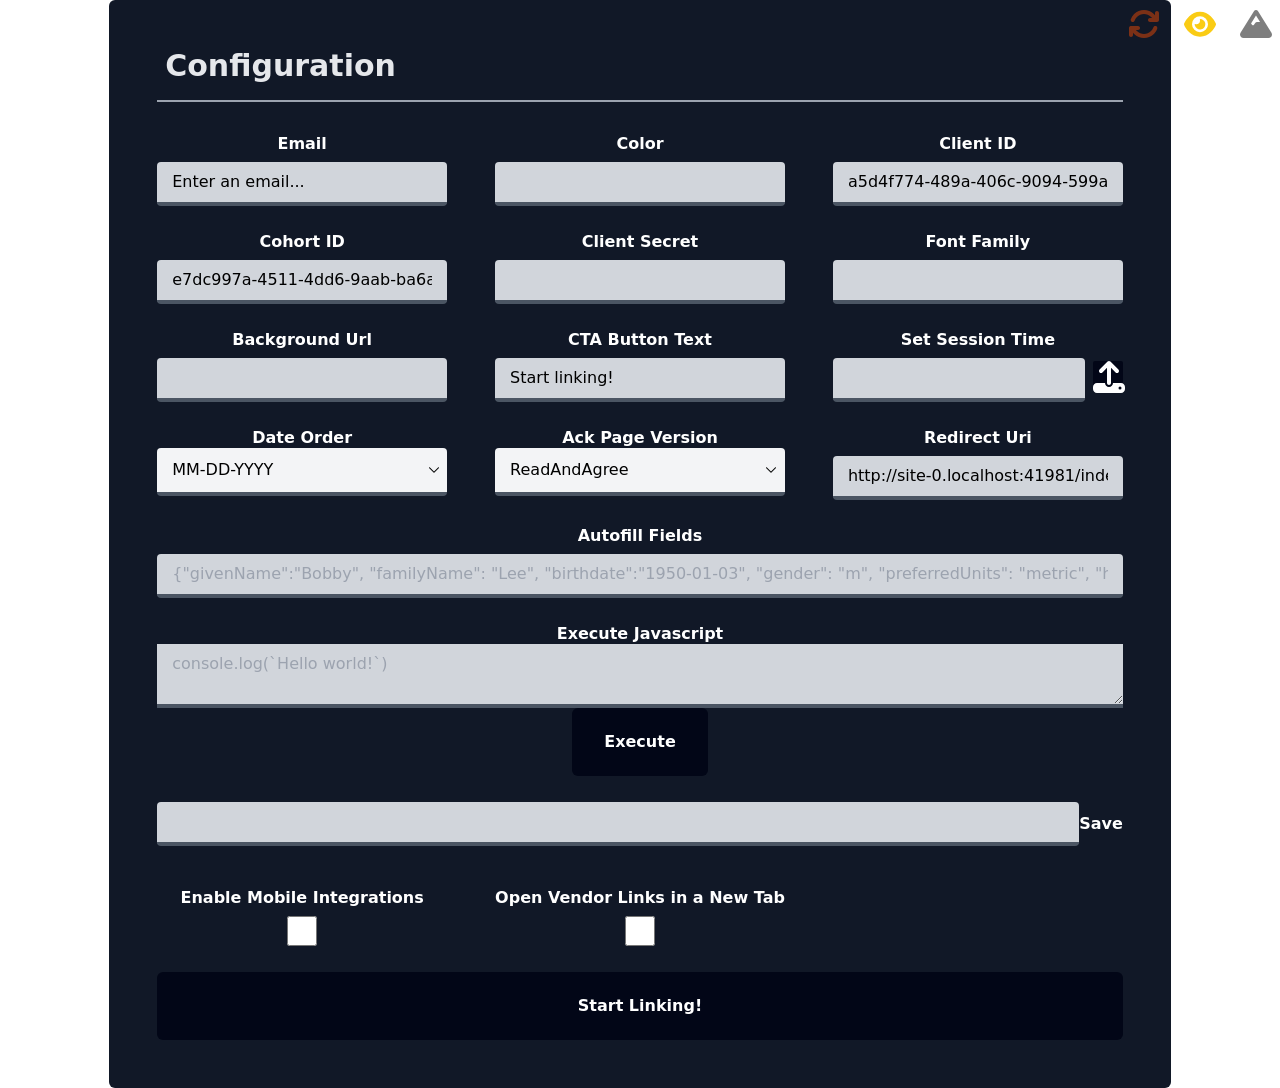
==== index.html @ 0ecd6e54 "Bring in web component UI output from dev" ====
<!doctype html>
<html lang="en">
  <head>
    <meta charset="UTF-8" />
    <link rel="icon" type="image/svg+xml" href="/vite.svg" />
    <meta name="viewport" content="width=device-width, initial-scale=1.0" />
    <title>DashLX Cobranding</title>
    <link rel="stylesheet" href="./assets/webAppEntry.css">
  </head>
  <body>
    <div id="app"></div>
    <!-- Load the testing gui by importing the script it will auto mount to the body-->
    <script type="module" src="./assets/webAppEntry.js"></script>
  </body>
</html>
---- assets/webAppEntry.css ----
*,:before,:after{--tw-border-spacing-x: 0;--tw-border-spacing-y: 0;--tw-translate-x: 0;--tw-translate-y: 0;--tw-rotate: 0;--tw-skew-x: 0;--tw-skew-y: 0;--tw-scale-x: 1;--tw-scale-y: 1;--tw-pan-x: ;--tw-pan-y: ;--tw-pinch-zoom: ;--tw-scroll-snap-strictness: proximity;--tw-gradient-from-position: ;--tw-gradient-via-position: ;--tw-gradient-to-position: ;--tw-ordinal: ;--tw-slashed-zero: ;--tw-numeric-figure: ;--tw-numeric-spacing: ;--tw-numeric-fraction: ;--tw-ring-inset: ;--tw-ring-offset-width: 0px;--tw-ring-offset-color: #fff;--tw-ring-color: rgb(59 130 246 / .5);--tw-ring-offset-shadow: 0 0 #0000;--tw-ring-shadow: 0 0 #0000;--tw-shadow: 0 0 #0000;--tw-shadow-colored: 0 0 #0000;--tw-blur: ;--tw-brightness: ;--tw-contrast: ;--tw-grayscale: ;--tw-hue-rotate: ;--tw-invert: ;--tw-saturate: ;--tw-sepia: ;--tw-drop-shadow: ;--tw-backdrop-blur: ;--tw-backdrop-brightness: ;--tw-backdrop-contrast: ;--tw-backdrop-grayscale: ;--tw-backdrop-hue-rotate: ;--tw-backdrop-invert: ;--tw-backdrop-opacity: ;--tw-backdrop-saturate: ;--tw-backdrop-sepia: ;--tw-contain-size: ;--tw-contain-layout: ;--tw-contain-paint: ;--tw-contain-style: }::backdrop{--tw-border-spacing-x: 0;--tw-border-spacing-y: 0;--tw-translate-x: 0;--tw-translate-y: 0;--tw-rotate: 0;--tw-skew-x: 0;--tw-skew-y: 0;--tw-scale-x: 1;--tw-scale-y: 1;--tw-pan-x: ;--tw-pan-y: ;--tw-pinch-zoom: ;--tw-scroll-snap-strictness: proximity;--tw-gradient-from-position: ;--tw-gradient-via-position: ;--tw-gradient-to-position: ;--tw-ordinal: ;--tw-slashed-zero: ;--tw-numeric-figure: ;--tw-numeric-spacing: ;--tw-numeric-fraction: ;--tw-ring-inset: ;--tw-ring-offset-width: 0px;--tw-ring-offset-color: #fff;--tw-ring-color: rgb(59 130 246 / .5);--tw-ring-offset-shadow: 0 0 #0000;--tw-ring-shadow: 0 0 #0000;--tw-shadow: 0 0 #0000;--tw-shadow-colored: 0 0 #0000;--tw-blur: ;--tw-brightness: ;--tw-contrast: ;--tw-grayscale: ;--tw-hue-rotate: ;--tw-invert: ;--tw-saturate: ;--tw-sepia: ;--tw-drop-shadow: ;--tw-backdrop-blur: ;--tw-backdrop-brightness: ;--tw-backdrop-contrast: ;--tw-backdrop-grayscale: ;--tw-backdrop-hue-rotate: ;--tw-backdrop-invert: ;--tw-backdrop-opacity: ;--tw-backdrop-saturate: ;--tw-backdrop-sepia: ;--tw-contain-size: ;--tw-contain-layout: ;--tw-contain-paint: ;--tw-contain-style: }*,:before,:after{box-sizing:border-box;border-width:0;border-style:solid;border-color:#e5e7eb}:before,:after{--tw-content: ""}html,:host{line-height:1.5;-webkit-text-size-adjust:100%;-moz-tab-size:4;-o-tab-size:4;tab-size:4;font-family:ui-sans-serif,system-ui,sans-serif,"Apple Color Emoji","Segoe UI Emoji",Segoe UI Symbol,"Noto Color Emoji";font-feature-settings:normal;font-variation-settings:normal;-webkit-tap-highlight-color:transparent}body{margin:0;line-height:inherit}hr{height:0;color:inherit;border-top-width:1px}abbr:where([title]){-webkit-text-decoration:underline dotted;text-decoration:underline dotted}h1,h2,h3,h4,h5,h6{font-size:inherit;font-weight:inherit}a{color:inherit;text-decoration:inherit}b,strong{font-weight:bolder}code,kbd,samp,pre{font-family:ui-monospace,SFMono-Regular,Menlo,Monaco,Consolas,Liberation Mono,Courier New,monospace;font-feature-settings:normal;font-variation-settings:normal;font-size:1em}small{font-size:80%}sub,sup{font-size:75%;line-height:0;position:relative;vertical-align:baseline}sub{bottom:-.25em}sup{top:-.5em}table{text-indent:0;border-color:inherit;border-collapse:collapse}button,input,optgroup,select,textarea{font-family:inherit;font-feature-settings:inherit;font-variation-settings:inherit;font-size:100%;font-weight:inherit;line-height:inherit;letter-spacing:inherit;color:inherit;margin:0;padding:0}button,select{text-transform:none}button,input:where([type=button]),input:where([type=reset]),input:where([type=submit]){-webkit-appearance:button;background-color:transparent;background-image:none}:-moz-focusring{outline:auto}:-moz-ui-invalid{box-shadow:none}progress{vertical-align:baseline}::-webkit-inner-spin-button,::-webkit-outer-spin-button{height:auto}[type=search]{-webkit-appearance:textfield;outline-offset:-2px}::-webkit-search-decoration{-webkit-appearance:none}::-webkit-file-upload-button{-webkit-appearance:button;font:inherit}summary{display:list-item}blockquote,dl,dd,h1,h2,h3,h4,h5,h6,hr,figure,p,pre{margin:0}fieldset{margin:0;padding:0}legend{padding:0}ol,ul,menu{list-style:none;margin:0;padding:0}dialog{padding:0}textarea{resize:vertical}input::-moz-placeholder,textarea::-moz-placeholder{opacity:1;color:#9ca3af}input::placeholder,textarea::placeholder{opacity:1;color:#9ca3af}button,[role=button]{cursor:pointer}:disabled{cursor:default}img,svg,video,canvas,audio,iframe,embed,object{display:block;vertical-align:middle}img,video{max-width:100%;height:auto}[hidden]:where(:not([hidden=until-found])){display:none}.bg-pale-gray{background-color:var(--pale-gray)!important}.text-gray{color:var(--gray-text)}.text-light-gray{color:var(--light-gray)}.bg-dash-black{background-color:var(--black-color)}.\!error,.error{font-style:italic;--tw-text-opacity: 1;color:rgb(249 100 52 / var(--tw-text-opacity, 1))}.grow-1{flex-grow:1}h1,.h1,h2,.h2,h3,.h3,h4,.h4,h5,.h5{margin-bottom:.75rem}.h1,h1{font-weight:var(--weight-bold);font-family:var(--condensed-font-family);font-size:clamp(20px,1rem + 2vw,40px)}.h2,h2{font-weight:var(--weight-bold);font-family:var(--condensed-font-family);font-size:clamp(18px,1rem + 2vw,36px)}h3{font-weight:var(--weight-bold);font-family:var(--condensed-font-family);font-size:clamp(16px,1rem + 2vw,32px)}.h4,h4{font-weight:var(--weight-bold);font-family:var(--condensed-font-family);font-size:clamp(14px,1rem + 2vw,28px)}.h5,h5{font-weight:var(--weight-bold);font-family:var(--condensed-font-family);font-size:clamp(14px,1rem + 2vw,20px)}body{color:var(--gray-text);display:flex;height:100vh;background-size:cover;line-height:1.25;font-size:clamp(100%,1rem + 2vw,16px)}.transition-size{transition-property:height,width;transition-timing-function:cubic-bezier(.4,0,.2,1);transition-duration:.15s}.center-vertical{top:50%;--tw-translate-y: -50%;transform:translate(var(--tw-translate-x),var(--tw-translate-y)) rotate(var(--tw-rotate)) skew(var(--tw-skew-x)) skewY(var(--tw-skew-y)) scaleX(var(--tw-scale-x)) scaleY(var(--tw-scale-y))}.no-scrollbar::-webkit-scrollbar{display:none}.no-scrollbar{-ms-overflow-style:none;scrollbar-width:none}.container{width:100%}@media (min-width: 640px){.container{max-width:640px}}@media (min-width: 768px){.container{max-width:768px}}@media (min-width: 1024px){.container{max-width:1024px}}@media (min-width: 1280px){.container{max-width:1280px}}@media (min-width: 1536px){.container{max-width:1536px}}@media (min-width: 1920px){.container{max-width:1920px}}@media (min-width: 2560px){.container{max-width:2560px}}.sr-only{position:absolute;width:1px;height:1px;padding:0;margin:-1px;overflow:hidden;clip:rect(0,0,0,0);white-space:nowrap;border-width:0}.pointer-events-none{pointer-events:none}.visible{visibility:visible}.\!invisible{visibility:hidden!important}.invisible{visibility:hidden}.static{position:static}.fixed{position:fixed}.absolute{position:absolute}.relative{position:relative}.sticky{position:sticky}.inset-y-0{top:0;bottom:0}.-bottom-2{bottom:-.5rem}.-left-2{left:-.5rem}.-left-\[2px\]{left:-2px}.-right-2{right:-.5rem}.-top-1{top:-.25rem}.-top-2{top:-.5rem}.-top-3{top:-.75rem}.-top-4{top:-1rem}.-top-\[2px\]{top:-2px}.bottom-0{bottom:0}.bottom-11{bottom:2.75rem}.left-0{left:0}.left-1{left:.25rem}.left-1\/2{left:50%}.left-10{left:2.5rem}.left-\[-400px\]{left:-400px}.left-\[98\%\]{left:98%}.left-full{left:100%}.right-0{right:0}.right-1{right:.25rem}.right-10{right:2.5rem}.right-2{right:.5rem}.right-full{right:100%}.top-0{top:0}.top-1{top:.25rem}.top-1\/2{top:50%}.top-16{top:4rem}.top-2{top:.5rem}.top-2\/4{top:50%}.top-20{top:5rem}.top-4{top:1rem}.top-8{top:2rem}.top-full{top:100%}.z-10{z-index:10}.z-20{z-index:20}.z-30{z-index:30}.z-40{z-index:40}.z-50{z-index:50}.col-span-2{grid-column:span 2 / span 2}.col-span-3{grid-column:span 3 / span 3}.col-span-full{grid-column:1 / -1}.col-start-2{grid-column-start:2}.col-end-11{grid-column-end:11}.-m-12{margin:-3rem}.m-0{margin:0}.m-4{margin:1rem}.m-5{margin:1.25rem}.m-auto{margin:auto}.-my-4{margin-top:-1rem;margin-bottom:-1rem}.mx-2{margin-left:.5rem;margin-right:.5rem}.mx-3{margin-left:.75rem;margin-right:.75rem}.mx-4{margin-left:1rem;margin-right:1rem}.mx-auto{margin-left:auto;margin-right:auto}.my-1{margin-top:.25rem;margin-bottom:.25rem}.my-12{margin-top:3rem;margin-bottom:3rem}.my-2{margin-top:.5rem;margin-bottom:.5rem}.my-20{margin-top:5rem;margin-bottom:5rem}.my-4{margin-top:1rem;margin-bottom:1rem}.my-6{margin-top:1.5rem;margin-bottom:1.5rem}.my-7{margin-top:1.75rem;margin-bottom:1.75rem}.my-8{margin-top:2rem;margin-bottom:2rem}.my-auto{margin-top:auto;margin-bottom:auto}.\!mt-8{margin-top:2rem!important}.-mt-2{margin-top:-.5rem}.mb-0{margin-bottom:0}.mb-1{margin-bottom:.25rem}.mb-10{margin-bottom:2.5rem}.mb-12{margin-bottom:3rem}.mb-14{margin-bottom:3.5rem}.mb-2{margin-bottom:.5rem}.mb-2\.5{margin-bottom:.625rem}.mb-20{margin-bottom:5rem}.mb-3{margin-bottom:.75rem}.mb-4{margin-bottom:1rem}.mb-44{margin-bottom:11rem}.mb-5{margin-bottom:1.25rem}.mb-6{margin-bottom:1.5rem}.mb-7{margin-bottom:1.75rem}.mb-8{margin-bottom:2rem}.ml-0{margin-left:0}.ml-1{margin-left:.25rem}.ml-2{margin-left:.5rem}.ml-20{margin-left:5rem}.ml-3{margin-left:.75rem}.ml-4{margin-left:1rem}.ml-5{margin-left:1.25rem}.ml-8{margin-left:2rem}.ml-auto{margin-left:auto}.mr-2{margin-right:.5rem}.mr-3{margin-right:.75rem}.mr-4{margin-right:1rem}.mr-5{margin-right:1.25rem}.mr-auto{margin-right:auto}.mt-0{margin-top:0}.mt-1{margin-top:.25rem}.mt-10{margin-top:2.5rem}.mt-2{margin-top:.5rem}.mt-20{margin-top:5rem}.mt-24{margin-top:6rem}.mt-3{margin-top:.75rem}.mt-4{margin-top:1rem}.mt-5{margin-top:1.25rem}.mt-6{margin-top:1.5rem}.mt-7{margin-top:1.75rem}.mt-8{margin-top:2rem}.mt-auto{margin-top:auto}.box-content{box-sizing:content-box}.block{display:block}.inline-block{display:inline-block}.inline{display:inline}.flex{display:flex}.inline-flex{display:inline-flex}.table{display:table}.\!grid{display:grid!important}.grid{display:grid}.contents{display:contents}.list-item{display:list-item}.\!hidden{display:none!important}.hidden{display:none}.aspect-square{aspect-ratio:1 / 1}.h-1{height:.25rem}.h-10{height:2.5rem}.h-12{height:3rem}.h-14{height:3.5rem}.h-16{height:4rem}.h-2{height:.5rem}.h-20{height:5rem}.h-24{height:6rem}.h-3{height:.75rem}.h-4{height:1rem}.h-40{height:10rem}.h-48{height:12rem}.h-5{height:1.25rem}.h-6{height:1.5rem}.h-72{height:18rem}.h-8{height:2rem}.h-\[100px\]{height:100px}.h-\[1200px\]{height:1200px}.h-\[1px\]{height:1px}.h-\[200px\]{height:200px}.h-\[400px\]{height:400px}.h-\[40px\]{height:40px}.h-\[50px\]{height:50px}.h-\[60px\]{height:60px}.h-\[70vh\]{height:70vh}.h-\[800px\]{height:800px}.h-fit{height:-moz-fit-content;height:fit-content}.h-full{height:100%}.h-screen{height:100vh}.max-h-48{max-height:12rem}.max-h-60{max-height:15rem}.max-h-\[100px\]{max-height:100px}.max-h-\[300px\]{max-height:300px}.max-h-\[95\%\]{max-height:95%}.max-h-full{max-height:100%}.max-h-screen{max-height:100vh}.min-h-screen{min-height:100vh}.w-1{width:.25rem}.w-1\/12{width:8.333333%}.w-1\/2{width:50%}.w-10{width:2.5rem}.w-11{width:2.75rem}.w-11\/12{width:91.666667%}.w-12{width:3rem}.w-14{width:3.5rem}.w-2{width:.5rem}.w-2\/4{width:50%}.w-2\/5{width:40%}.w-2\/6{width:33.333333%}.w-20{width:5rem}.w-24{width:6rem}.w-3\/4{width:75%}.w-3\/5{width:60%}.w-4{width:1rem}.w-4\/12{width:33.333333%}.w-4\/6{width:66.666667%}.w-40{width:10rem}.w-5{width:1.25rem}.w-5\/6{width:83.333333%}.w-52{width:13rem}.w-6{width:1.5rem}.w-72{width:18rem}.w-8{width:2rem}.w-80{width:20rem}.w-96{width:24rem}.w-\[200px\]{width:200px}.w-\[25px\]{width:25px}.w-\[30px\]{width:30px}.w-\[400px\]{width:400px}.w-\[500px\]{width:500px}.w-\[95\%\]{width:95%}.w-\[98\%\]{width:98%}.w-auto{width:auto}.w-fit{width:-moz-fit-content;width:fit-content}.w-full{width:100%}.w-max{width:-moz-max-content;width:max-content}.w-screen{width:100vw}.max-w-2xl{max-width:42rem}.max-w-full{max-width:100%}.flex-shrink-0{flex-shrink:0}.shrink{flex-shrink:1}.shrink-0{flex-shrink:0}.flex-grow,.grow{flex-grow:1}.grow-0{flex-grow:0}.basis-0{flex-basis:0px}.border-collapse{border-collapse:collapse}.-translate-x-1{--tw-translate-x: -.25rem;transform:translate(var(--tw-translate-x),var(--tw-translate-y)) rotate(var(--tw-rotate)) skew(var(--tw-skew-x)) skewY(var(--tw-skew-y)) scaleX(var(--tw-scale-x)) scaleY(var(--tw-scale-y))}.-translate-x-1\/2{--tw-translate-x: -50%;transform:translate(var(--tw-translate-x),var(--tw-translate-y)) rotate(var(--tw-rotate)) skew(var(--tw-skew-x)) skewY(var(--tw-skew-y)) scaleX(var(--tw-scale-x)) scaleY(var(--tw-scale-y))}.-translate-x-4{--tw-translate-x: -1rem;transform:translate(var(--tw-translate-x),var(--tw-translate-y)) rotate(var(--tw-rotate)) skew(var(--tw-skew-x)) skewY(var(--tw-skew-y)) scaleX(var(--tw-scale-x)) scaleY(var(--tw-scale-y))}.-translate-x-\[120\%\]{--tw-translate-x: -120%;transform:translate(var(--tw-translate-x),var(--tw-translate-y)) rotate(var(--tw-rotate)) skew(var(--tw-skew-x)) skewY(var(--tw-skew-y)) scaleX(var(--tw-scale-x)) scaleY(var(--tw-scale-y))}.-translate-x-\[220\%\]{--tw-translate-x: -220%;transform:translate(var(--tw-translate-x),var(--tw-translate-y)) rotate(var(--tw-rotate)) skew(var(--tw-skew-x)) skewY(var(--tw-skew-y)) scaleX(var(--tw-scale-x)) scaleY(var(--tw-scale-y))}.-translate-x-full{--tw-translate-x: -100%;transform:translate(var(--tw-translate-x),var(--tw-translate-y)) rotate(var(--tw-rotate)) skew(var(--tw-skew-x)) skewY(var(--tw-skew-y)) scaleX(var(--tw-scale-x)) scaleY(var(--tw-scale-y))}.-translate-y-1\/2{--tw-translate-y: -50%;transform:translate(var(--tw-translate-x),var(--tw-translate-y)) rotate(var(--tw-rotate)) skew(var(--tw-skew-x)) skewY(var(--tw-skew-y)) scaleX(var(--tw-scale-x)) scaleY(var(--tw-scale-y))}.-translate-y-\[155\%\]{--tw-translate-y: -155%;transform:translate(var(--tw-translate-x),var(--tw-translate-y)) rotate(var(--tw-rotate)) skew(var(--tw-skew-x)) skewY(var(--tw-skew-y)) scaleX(var(--tw-scale-x)) scaleY(var(--tw-scale-y))}.-translate-y-full{--tw-translate-y: -100%;transform:translate(var(--tw-translate-x),var(--tw-translate-y)) rotate(var(--tw-rotate)) skew(var(--tw-skew-x)) skewY(var(--tw-skew-y)) scaleX(var(--tw-scale-x)) scaleY(var(--tw-scale-y))}.translate-x-1{--tw-translate-x: .25rem;transform:translate(var(--tw-translate-x),var(--tw-translate-y)) rotate(var(--tw-rotate)) skew(var(--tw-skew-x)) skewY(var(--tw-skew-y)) scaleX(var(--tw-scale-x)) scaleY(var(--tw-scale-y))}.translate-x-1\/2{--tw-translate-x: 50%;transform:translate(var(--tw-translate-x),var(--tw-translate-y)) rotate(var(--tw-rotate)) skew(var(--tw-skew-x)) skewY(var(--tw-skew-y)) scaleX(var(--tw-scale-x)) scaleY(var(--tw-scale-y))}.translate-x-3{--tw-translate-x: .75rem;transform:translate(var(--tw-translate-x),var(--tw-translate-y)) rotate(var(--tw-rotate)) skew(var(--tw-skew-x)) skewY(var(--tw-skew-y)) scaleX(var(--tw-scale-x)) scaleY(var(--tw-scale-y))}.translate-x-\[125\%\]{--tw-translate-x: 125%;transform:translate(var(--tw-translate-x),var(--tw-translate-y)) rotate(var(--tw-rotate)) skew(var(--tw-skew-x)) skewY(var(--tw-skew-y)) scaleX(var(--tw-scale-x)) scaleY(var(--tw-scale-y))}.translate-x-full{--tw-translate-x: 100%;transform:translate(var(--tw-translate-x),var(--tw-translate-y)) rotate(var(--tw-rotate)) skew(var(--tw-skew-x)) skewY(var(--tw-skew-y)) scaleX(var(--tw-scale-x)) scaleY(var(--tw-scale-y))}.translate-y-1{--tw-translate-y: .25rem;transform:translate(var(--tw-translate-x),var(--tw-translate-y)) rotate(var(--tw-rotate)) skew(var(--tw-skew-x)) skewY(var(--tw-skew-y)) scaleX(var(--tw-scale-x)) scaleY(var(--tw-scale-y))}.translate-y-4{--tw-translate-y: 1rem;transform:translate(var(--tw-translate-x),var(--tw-translate-y)) rotate(var(--tw-rotate)) skew(var(--tw-skew-x)) skewY(var(--tw-skew-y)) scaleX(var(--tw-scale-x)) scaleY(var(--tw-scale-y))}.translate-y-full{--tw-translate-y: 100%;transform:translate(var(--tw-translate-x),var(--tw-translate-y)) rotate(var(--tw-rotate)) skew(var(--tw-skew-x)) skewY(var(--tw-skew-y)) scaleX(var(--tw-scale-x)) scaleY(var(--tw-scale-y))}.rotate-180{--tw-rotate: 180deg;transform:translate(var(--tw-translate-x),var(--tw-translate-y)) rotate(var(--tw-rotate)) skew(var(--tw-skew-x)) skewY(var(--tw-skew-y)) scaleX(var(--tw-scale-x)) scaleY(var(--tw-scale-y))}.scale-110{--tw-scale-x: 1.1;--tw-scale-y: 1.1;transform:translate(var(--tw-translate-x),var(--tw-translate-y)) rotate(var(--tw-rotate)) skew(var(--tw-skew-x)) skewY(var(--tw-skew-y)) scaleX(var(--tw-scale-x)) scaleY(var(--tw-scale-y))}.transform{transform:translate(var(--tw-translate-x),var(--tw-translate-y)) rotate(var(--tw-rotate)) skew(var(--tw-skew-x)) skewY(var(--tw-skew-y)) scaleX(var(--tw-scale-x)) scaleY(var(--tw-scale-y))}@keyframes spin{to{transform:rotate(360deg)}}.animate-spin{animation:spin 1s linear infinite}.\!cursor-default{cursor:default!important}.cursor-col-resize{cursor:col-resize}.cursor-not-allowed{cursor:not-allowed}.cursor-pointer{cursor:pointer}.resize{resize:both}.list-decimal{list-style-type:decimal}.list-disc{list-style-type:disc}.list-none{list-style-type:none}.auto-rows-auto{grid-auto-rows:auto}.grid-cols-1{grid-template-columns:repeat(1,minmax(0,1fr))}.grid-cols-2{grid-template-columns:repeat(2,minmax(0,1fr))}.grid-cols-3{grid-template-columns:repeat(3,minmax(0,1fr))}.grid-cols-subgrid{grid-template-columns:subgrid}.grid-rows-2{grid-template-rows:repeat(2,minmax(0,1fr))}.grid-rows-subgrid{grid-template-rows:subgrid}.flex-row{flex-direction:row}.flex-col{flex-direction:column}.flex-wrap{flex-wrap:wrap}.flex-nowrap{flex-wrap:nowrap}.content-center{align-content:center}.content-start{align-content:flex-start}.items-start{align-items:flex-start}.items-end{align-items:flex-end}.items-center{align-items:center}.items-stretch{align-items:stretch}.justify-start{justify-content:flex-start}.justify-end{justify-content:flex-end}.justify-center{justify-content:center}.justify-between{justify-content:space-between}.justify-around{justify-content:space-around}.justify-evenly{justify-content:space-evenly}.justify-stretch{justify-content:stretch}.gap-x-1{-moz-column-gap:.25rem;column-gap:.25rem}.gap-x-12{-moz-column-gap:3rem;column-gap:3rem}.gap-x-2{-moz-column-gap:.5rem;column-gap:.5rem}.gap-x-3{-moz-column-gap:.75rem;column-gap:.75rem}.gap-x-4{-moz-column-gap:1rem;column-gap:1rem}.gap-x-6{-moz-column-gap:1.5rem;column-gap:1.5rem}.gap-x-8{-moz-column-gap:2rem;column-gap:2rem}.gap-y-1{row-gap:.25rem}.gap-y-1\.5{row-gap:.375rem}.gap-y-12{row-gap:3rem}.gap-y-16{row-gap:4rem}.gap-y-2{row-gap:.5rem}.gap-y-3{row-gap:.75rem}.gap-y-4{row-gap:1rem}.gap-y-6{row-gap:1.5rem}.gap-y-8{row-gap:2rem}.divide-y>:not([hidden])~:not([hidden]){--tw-divide-y-reverse: 0;border-top-width:calc(1px * calc(1 - var(--tw-divide-y-reverse)));border-bottom-width:calc(1px * var(--tw-divide-y-reverse))}.divide-gray-100>:not([hidden])~:not([hidden]){--tw-divide-opacity: 1;border-color:rgb(243 244 246 / var(--tw-divide-opacity, 1))}.justify-self-start{justify-self:start}.justify-self-end{justify-self:end}.justify-self-center{justify-self:center}.overflow-auto{overflow:auto}.overflow-hidden{overflow:hidden}.overflow-visible{overflow:visible}.overflow-scroll{overflow:scroll}.overflow-y-auto{overflow-y:auto}.overflow-x-hidden{overflow-x:hidden}.overflow-y-hidden{overflow-y:hidden}.overflow-x-visible{overflow-x:visible}.overflow-y-scroll{overflow-y:scroll}.overscroll-contain{overscroll-behavior:contain}.whitespace-normal{white-space:normal}.whitespace-nowrap{white-space:nowrap}.break-normal{overflow-wrap:normal;word-break:normal}.break-words{overflow-wrap:break-word}.break-all{word-break:break-all}.rounded{border-radius:.25rem}.rounded-3xl{border-radius:1.5rem}.rounded-full{border-radius:9999px}.rounded-lg{border-radius:.5rem}.rounded-md{border-radius:.375rem}.rounded-none{border-radius:0}.rounded-sm{border-radius:.125rem}.rounded-b-md{border-bottom-right-radius:.375rem;border-bottom-left-radius:.375rem}.rounded-l{border-top-left-radius:.25rem;border-bottom-left-radius:.25rem}.rounded-l-none{border-top-left-radius:0;border-bottom-left-radius:0}.rounded-r{border-top-right-radius:.25rem;border-bottom-right-radius:.25rem}.rounded-r-sm{border-top-right-radius:.125rem;border-bottom-right-radius:.125rem}.rounded-t-md{border-top-left-radius:.375rem;border-top-right-radius:.375rem}.border{border-width:1px}.border-0{border-width:0px}.border-2{border-width:2px}.border-4{border-width:4px}.border-b{border-bottom-width:1px}.border-b-2{border-bottom-width:2px}.border-l{border-left-width:1px}.border-l-0{border-left-width:0px}.border-l-2{border-left-width:2px}.border-l-4{border-left-width:4px}.border-r{border-right-width:1px}.border-r-2{border-right-width:2px}.border-t{border-top-width:1px}.border-t-0{border-top-width:0px}.border-t-2{border-top-width:2px}.border-solid{border-style:solid}.border-none{border-style:none}.border-blue-800{--tw-border-opacity: 1;border-color:rgb(30 64 175 / var(--tw-border-opacity, 1))}.border-emerald-200{--tw-border-opacity: 1;border-color:rgb(167 243 208 / var(--tw-border-opacity, 1))}.border-gray-100{--tw-border-opacity: 1;border-color:rgb(243 244 246 / var(--tw-border-opacity, 1))}.border-gray-200{--tw-border-opacity: 1;border-color:rgb(229 231 235 / var(--tw-border-opacity, 1))}.border-gray-300{--tw-border-opacity: 1;border-color:rgb(209 213 219 / var(--tw-border-opacity, 1))}.border-gray-400{--tw-border-opacity: 1;border-color:rgb(156 163 175 / var(--tw-border-opacity, 1))}.border-gray-600{--tw-border-opacity: 1;border-color:rgb(75 85 99 / var(--tw-border-opacity, 1))}.border-gray-700{--tw-border-opacity: 1;border-color:rgb(55 65 81 / var(--tw-border-opacity, 1))}.border-green-600{--tw-border-opacity: 1;border-color:rgb(22 163 74 / var(--tw-border-opacity, 1))}.border-primary{--tw-border-opacity: 1;border-color:rgb(20 135 112 / var(--tw-border-opacity, 1))}.border-red-500{--tw-border-opacity: 1;border-color:rgb(239 68 68 / var(--tw-border-opacity, 1))}.border-red-600{--tw-border-opacity: 1;border-color:rgb(220 38 38 / var(--tw-border-opacity, 1))}.border-slate-200{--tw-border-opacity: 1;border-color:rgb(226 232 240 / var(--tw-border-opacity, 1))}.border-slate-300{--tw-border-opacity: 1;border-color:rgb(203 213 225 / var(--tw-border-opacity, 1))}.border-slate-600{--tw-border-opacity: 1;border-color:rgb(71 85 105 / var(--tw-border-opacity, 1))}.border-transparent{border-color:transparent}.border-zinc-300{--tw-border-opacity: 1;border-color:rgb(212 212 216 / var(--tw-border-opacity, 1))}.border-zinc-400{--tw-border-opacity: 1;border-color:rgb(161 161 170 / var(--tw-border-opacity, 1))}.border-b-gray-300{--tw-border-opacity: 1;border-bottom-color:rgb(209 213 219 / var(--tw-border-opacity, 1))}.border-b-gray-400{--tw-border-opacity: 1;border-bottom-color:rgb(156 163 175 / var(--tw-border-opacity, 1))}.border-s-gray-200{--tw-border-opacity: 1;border-inline-start-color:rgb(229 231 235 / var(--tw-border-opacity, 1))}.bg-\[var\(--green-color\)\]{background-color:var(--green-color)}.bg-amber-600{--tw-bg-opacity: 1;background-color:rgb(217 119 6 / var(--tw-bg-opacity, 1))}.bg-black{--tw-bg-opacity: 1;background-color:rgb(0 0 0 / var(--tw-bg-opacity, 1))}.bg-blue-200{--tw-bg-opacity: 1;background-color:rgb(191 219 254 / var(--tw-bg-opacity, 1))}.bg-blue-400{--tw-bg-opacity: 1;background-color:rgb(96 165 250 / var(--tw-bg-opacity, 1))}.bg-blue-600{--tw-bg-opacity: 1;background-color:rgb(37 99 235 / var(--tw-bg-opacity, 1))}.bg-danger{--tw-bg-opacity: 1;background-color:rgb(249 100 52 / var(--tw-bg-opacity, 1))}.bg-dashlxprimary{--tw-bg-opacity: 1;background-color:rgb(20 135 112 / var(--tw-bg-opacity, 1))}.bg-emerald-600{--tw-bg-opacity: 1;background-color:rgb(5 150 105 / var(--tw-bg-opacity, 1))}.bg-gray-100{--tw-bg-opacity: 1;background-color:rgb(243 244 246 / var(--tw-bg-opacity, 1))}.bg-gray-200{--tw-bg-opacity: 1;background-color:rgb(229 231 235 / var(--tw-bg-opacity, 1))}.bg-gray-300{--tw-bg-opacity: 1;background-color:rgb(209 213 219 / var(--tw-bg-opacity, 1))}.bg-gray-500{--tw-bg-opacity: 1;background-color:rgb(107 114 128 / var(--tw-bg-opacity, 1))}.bg-gray-600{--tw-bg-opacity: 1;background-color:rgb(75 85 99 / var(--tw-bg-opacity, 1))}.bg-gray-800{--tw-bg-opacity: 1;background-color:rgb(31 41 55 / var(--tw-bg-opacity, 1))}.bg-gray-900{--tw-bg-opacity: 1;background-color:rgb(17 24 39 / var(--tw-bg-opacity, 1))}.bg-gray-950{--tw-bg-opacity: 1;background-color:rgb(3 7 18 / var(--tw-bg-opacity, 1))}.bg-green-400{--tw-bg-opacity: 1;background-color:rgb(74 222 128 / var(--tw-bg-opacity, 1))}.bg-green-600{--tw-bg-opacity: 1;background-color:rgb(22 163 74 / var(--tw-bg-opacity, 1))}.bg-inherit{background-color:inherit}.bg-lime-700{--tw-bg-opacity: 1;background-color:rgb(77 124 15 / var(--tw-bg-opacity, 1))}.bg-orange-400{--tw-bg-opacity: 1;background-color:rgb(251 146 60 / var(--tw-bg-opacity, 1))}.bg-orange-600{--tw-bg-opacity: 1;background-color:rgb(234 88 12 / var(--tw-bg-opacity, 1))}.bg-pink-500{--tw-bg-opacity: 1;background-color:rgb(236 72 153 / var(--tw-bg-opacity, 1))}.bg-pink-700{--tw-bg-opacity: 1;background-color:rgb(190 24 93 / var(--tw-bg-opacity, 1))}.bg-primary{--tw-bg-opacity: 1;background-color:rgb(20 135 112 / var(--tw-bg-opacity, 1))}.bg-primary-light{--tw-bg-opacity: 1;background-color:rgb(217 247 241 / var(--tw-bg-opacity, 1))}.bg-red-200\/50{background-color:#fecaca80}.bg-red-400{--tw-bg-opacity: 1;background-color:rgb(248 113 113 / var(--tw-bg-opacity, 1))}.bg-red-500{--tw-bg-opacity: 1;background-color:rgb(239 68 68 / var(--tw-bg-opacity, 1))}.bg-red-700{--tw-bg-opacity: 1;background-color:rgb(185 28 28 / var(--tw-bg-opacity, 1))}.bg-slate-200{--tw-bg-opacity: 1;background-color:rgb(226 232 240 / var(--tw-bg-opacity, 1))}.bg-slate-300{--tw-bg-opacity: 1;background-color:rgb(203 213 225 / var(--tw-bg-opacity, 1))}.bg-slate-400{--tw-bg-opacity: 1;background-color:rgb(148 163 184 / var(--tw-bg-opacity, 1))}.bg-slate-50{--tw-bg-opacity: 1;background-color:rgb(248 250 252 / var(--tw-bg-opacity, 1))}.bg-slate-600{--tw-bg-opacity: 1;background-color:rgb(71 85 105 / var(--tw-bg-opacity, 1))}.bg-slate-700{--tw-bg-opacity: 1;background-color:rgb(51 65 85 / var(--tw-bg-opacity, 1))}.bg-slate-950{--tw-bg-opacity: 1;background-color:rgb(2 6 23 / var(--tw-bg-opacity, 1))}.bg-transparent{background-color:transparent}.bg-white{--tw-bg-opacity: 1;background-color:rgb(255 255 255 / var(--tw-bg-opacity, 1))}.bg-zinc-100{--tw-bg-opacity: 1;background-color:rgb(244 244 245 / var(--tw-bg-opacity, 1))}.bg-zinc-200{--tw-bg-opacity: 1;background-color:rgb(228 228 231 / var(--tw-bg-opacity, 1))}.bg-zinc-300{--tw-bg-opacity: 1;background-color:rgb(212 212 216 / var(--tw-bg-opacity, 1))}.bg-zinc-400{--tw-bg-opacity: 1;background-color:rgb(161 161 170 / var(--tw-bg-opacity, 1))}.bg-zinc-600{--tw-bg-opacity: 1;background-color:rgb(82 82 91 / var(--tw-bg-opacity, 1))}.bg-zinc-900{--tw-bg-opacity: 1;background-color:rgb(24 24 27 / var(--tw-bg-opacity, 1))}.bg-cover{background-size:cover}.p-0{padding:0}.p-1{padding:.25rem}.p-10{padding:2.5rem}.p-12{padding:3rem}.p-2{padding:.5rem}.p-2\.5{padding:.625rem}.p-3{padding:.75rem}.p-4{padding:1rem}.p-5{padding:1.25rem}.p-6{padding:1.5rem}.p-8{padding:2rem}.\!py-2{padding-top:.5rem!important;padding-bottom:.5rem!important}.px-0{padding-left:0;padding-right:0}.px-1{padding-left:.25rem;padding-right:.25rem}.px-2{padding-left:.5rem;padding-right:.5rem}.px-24{padding-left:6rem;padding-right:6rem}.px-3{padding-left:.75rem;padding-right:.75rem}.px-4{padding-left:1rem;padding-right:1rem}.px-5{padding-left:1.25rem;padding-right:1.25rem}.px-6{padding-left:1.5rem;padding-right:1.5rem}.px-8{padding-left:2rem;padding-right:2rem}.py-0{padding-top:0;padding-bottom:0}.py-1{padding-top:.25rem;padding-bottom:.25rem}.py-1\.5{padding-top:.375rem;padding-bottom:.375rem}.py-16{padding-top:4rem;padding-bottom:4rem}.py-2{padding-top:.5rem;padding-bottom:.5rem}.py-2\.5{padding-top:.625rem;padding-bottom:.625rem}.py-20{padding-top:5rem;padding-bottom:5rem}.py-3{padding-top:.75rem;padding-bottom:.75rem}.py-4{padding-top:1rem;padding-bottom:1rem}.py-5{padding-top:1.25rem;padding-bottom:1.25rem}.py-6{padding-top:1.5rem;padding-bottom:1.5rem}.py-8{padding-top:2rem;padding-bottom:2rem}.pb-0{padding-bottom:0}.pb-2{padding-bottom:.5rem}.pb-3{padding-bottom:.75rem}.pb-4{padding-bottom:1rem}.pb-6{padding-bottom:1.5rem}.pb-8{padding-bottom:2rem}.pl-2{padding-left:.5rem}.pl-3{padding-left:.75rem}.pl-4{padding-left:1rem}.pl-5{padding-left:1.25rem}.pl-6{padding-left:1.5rem}.pl-8{padding-left:2rem}.pr-1{padding-right:.25rem}.pr-10{padding-right:2.5rem}.pr-16{padding-right:4rem}.pr-2{padding-right:.5rem}.pr-3{padding-right:.75rem}.pr-4{padding-right:1rem}.pt-0\.5{padding-top:.125rem}.pt-2{padding-top:.5rem}.pt-20{padding-top:5rem}.pt-3{padding-top:.75rem}.pt-4{padding-top:1rem}.pt-5{padding-top:1.25rem}.pt-6{padding-top:1.5rem}.text-left{text-align:left}.text-center{text-align:center}.align-top{vertical-align:top}.text-2xl{font-size:1.5rem;line-height:2rem}.text-3xl{font-size:1.875rem;line-height:2.25rem}.text-4xl{font-size:2.25rem;line-height:2.5rem}.text-base{font-size:1rem;line-height:1.5rem}.text-lg{font-size:1.125rem;line-height:1.75rem}.text-sm{font-size:.875rem;line-height:1.25rem}.text-xl{font-size:1.25rem;line-height:1.75rem}.text-xs{font-size:.75rem;line-height:1rem}.font-black{font-weight:900}.font-bold{font-weight:700}.font-extrabold{font-weight:800}.font-medium{font-weight:500}.font-normal{font-weight:400}.font-semibold{font-weight:600}.uppercase{text-transform:uppercase}.capitalize{text-transform:capitalize}.italic{font-style:italic}.leading-6{line-height:1.5rem}.leading-7{line-height:1.75rem}.leading-normal{line-height:1.5}.leading-tight{line-height:1.25}.text-black{--tw-text-opacity: 1;color:rgb(0 0 0 / var(--tw-text-opacity, 1))}.text-blue-200{--tw-text-opacity: 1;color:rgb(191 219 254 / var(--tw-text-opacity, 1))}.text-blue-300{--tw-text-opacity: 1;color:rgb(147 197 253 / var(--tw-text-opacity, 1))}.text-blue-500{--tw-text-opacity: 1;color:rgb(59 130 246 / var(--tw-text-opacity, 1))}.text-blue-600{--tw-text-opacity: 1;color:rgb(37 99 235 / var(--tw-text-opacity, 1))}.text-blue-800{--tw-text-opacity: 1;color:rgb(30 64 175 / var(--tw-text-opacity, 1))}.text-danger{--tw-text-opacity: 1;color:rgb(249 100 52 / var(--tw-text-opacity, 1))}.text-emerald-400{--tw-text-opacity: 1;color:rgb(52 211 153 / var(--tw-text-opacity, 1))}.text-gray-200{--tw-text-opacity: 1;color:rgb(229 231 235 / var(--tw-text-opacity, 1))}.text-gray-400{--tw-text-opacity: 1;color:rgb(156 163 175 / var(--tw-text-opacity, 1))}.text-gray-500{--tw-text-opacity: 1;color:rgb(107 114 128 / var(--tw-text-opacity, 1))}.text-gray-600{--tw-text-opacity: 1;color:rgb(75 85 99 / var(--tw-text-opacity, 1))}.text-gray-700{--tw-text-opacity: 1;color:rgb(55 65 81 / var(--tw-text-opacity, 1))}.text-gray-800{--tw-text-opacity: 1;color:rgb(31 41 55 / var(--tw-text-opacity, 1))}.text-gray-900{--tw-text-opacity: 1;color:rgb(17 24 39 / var(--tw-text-opacity, 1))}.text-green-200{--tw-text-opacity: 1;color:rgb(187 247 208 / var(--tw-text-opacity, 1))}.text-lime-300{--tw-text-opacity: 1;color:rgb(190 242 100 / var(--tw-text-opacity, 1))}.text-orange-700{--tw-text-opacity: 1;color:rgb(194 65 12 / var(--tw-text-opacity, 1))}.text-primary{--tw-text-opacity: 1;color:rgb(20 135 112 / var(--tw-text-opacity, 1))}.text-purple-800{--tw-text-opacity: 1;color:rgb(107 33 168 / var(--tw-text-opacity, 1))}.text-red-400{--tw-text-opacity: 1;color:rgb(248 113 113 / var(--tw-text-opacity, 1))}.text-red-500{--tw-text-opacity: 1;color:rgb(239 68 68 / var(--tw-text-opacity, 1))}.text-red-600{--tw-text-opacity: 1;color:rgb(220 38 38 / var(--tw-text-opacity, 1))}.text-slate-300{--tw-text-opacity: 1;color:rgb(203 213 225 / var(--tw-text-opacity, 1))}.text-slate-400{--tw-text-opacity: 1;color:rgb(148 163 184 / var(--tw-text-opacity, 1))}.text-slate-500{--tw-text-opacity: 1;color:rgb(100 116 139 / var(--tw-text-opacity, 1))}.text-slate-600{--tw-text-opacity: 1;color:rgb(71 85 105 / var(--tw-text-opacity, 1))}.text-slate-700{--tw-text-opacity: 1;color:rgb(51 65 85 / var(--tw-text-opacity, 1))}.text-white{--tw-text-opacity: 1;color:rgb(255 255 255 / var(--tw-text-opacity, 1))}.text-yellow-300{--tw-text-opacity: 1;color:rgb(253 224 71 / var(--tw-text-opacity, 1))}.text-yellow-400{--tw-text-opacity: 1;color:rgb(250 204 21 / var(--tw-text-opacity, 1))}.underline{text-decoration-line:underline}.accent-gray-600{accent-color:#4b5563}.accent-primary{accent-color:#148770}.opacity-0{opacity:0}.opacity-20{opacity:.2}.opacity-25{opacity:.25}.opacity-30{opacity:.3}.opacity-50{opacity:.5}.opacity-60{opacity:.6}.opacity-80{opacity:.8}.opacity-85{opacity:.85}.opacity-90{opacity:.9}.opacity-95{opacity:.95}.shadow{--tw-shadow: 0 1px 3px 0 rgb(0 0 0 / .1), 0 1px 2px -1px rgb(0 0 0 / .1);--tw-shadow-colored: 0 1px 3px 0 var(--tw-shadow-color), 0 1px 2px -1px var(--tw-shadow-color);box-shadow:var(--tw-ring-offset-shadow, 0 0 #0000),var(--tw-ring-shadow, 0 0 #0000),var(--tw-shadow)}.shadow-2xl{--tw-shadow: 0 25px 50px -12px rgb(0 0 0 / .25);--tw-shadow-colored: 0 25px 50px -12px var(--tw-shadow-color);box-shadow:var(--tw-ring-offset-shadow, 0 0 #0000),var(--tw-ring-shadow, 0 0 #0000),var(--tw-shadow)}.shadow-lg{--tw-shadow: 0 10px 15px -3px rgb(0 0 0 / .1), 0 4px 6px -4px rgb(0 0 0 / .1);--tw-shadow-colored: 0 10px 15px -3px var(--tw-shadow-color), 0 4px 6px -4px var(--tw-shadow-color);box-shadow:var(--tw-ring-offset-shadow, 0 0 #0000),var(--tw-ring-shadow, 0 0 #0000),var(--tw-shadow)}.shadow-md{--tw-shadow: 0 4px 6px -1px rgb(0 0 0 / .1), 0 2px 4px -2px rgb(0 0 0 / .1);--tw-shadow-colored: 0 4px 6px -1px var(--tw-shadow-color), 0 2px 4px -2px var(--tw-shadow-color);box-shadow:var(--tw-ring-offset-shadow, 0 0 #0000),var(--tw-ring-shadow, 0 0 #0000),var(--tw-shadow)}.shadow-sm{--tw-shadow: 0 1px 2px 0 rgb(0 0 0 / .05);--tw-shadow-colored: 0 1px 2px 0 var(--tw-shadow-color);box-shadow:var(--tw-ring-offset-shadow, 0 0 #0000),var(--tw-ring-shadow, 0 0 #0000),var(--tw-shadow)}.shadow-xl{--tw-shadow: 0 20px 25px -5px rgb(0 0 0 / .1), 0 8px 10px -6px rgb(0 0 0 / .1);--tw-shadow-colored: 0 20px 25px -5px var(--tw-shadow-color), 0 8px 10px -6px var(--tw-shadow-color);box-shadow:var(--tw-ring-offset-shadow, 0 0 #0000),var(--tw-ring-shadow, 0 0 #0000),var(--tw-shadow)}.shadow-gray-400{--tw-shadow-color: #9ca3af;--tw-shadow: var(--tw-shadow-colored)}.outline-none{outline:2px solid transparent;outline-offset:2px}.outline{outline-style:solid}.blur{--tw-blur: blur(8px);filter:var(--tw-blur) var(--tw-brightness) var(--tw-contrast) var(--tw-grayscale) var(--tw-hue-rotate) var(--tw-invert) var(--tw-saturate) var(--tw-sepia) var(--tw-drop-shadow)}.brightness-150{--tw-brightness: brightness(1.5);filter:var(--tw-blur) var(--tw-brightness) var(--tw-contrast) var(--tw-grayscale) var(--tw-hue-rotate) var(--tw-invert) var(--tw-saturate) var(--tw-sepia) var(--tw-drop-shadow)}.brightness-50{--tw-brightness: brightness(.5);filter:var(--tw-blur) var(--tw-brightness) var(--tw-contrast) var(--tw-grayscale) var(--tw-hue-rotate) var(--tw-invert) var(--tw-saturate) var(--tw-sepia) var(--tw-drop-shadow)}.brightness-75{--tw-brightness: brightness(.75);filter:var(--tw-blur) var(--tw-brightness) var(--tw-contrast) var(--tw-grayscale) var(--tw-hue-rotate) var(--tw-invert) var(--tw-saturate) var(--tw-sepia) var(--tw-drop-shadow)}.grayscale{--tw-grayscale: grayscale(100%);filter:var(--tw-blur) var(--tw-brightness) var(--tw-contrast) var(--tw-grayscale) var(--tw-hue-rotate) var(--tw-invert) var(--tw-saturate) var(--tw-sepia) var(--tw-drop-shadow)}.filter{filter:var(--tw-blur) var(--tw-brightness) var(--tw-contrast) var(--tw-grayscale) var(--tw-hue-rotate) var(--tw-invert) var(--tw-saturate) var(--tw-sepia) var(--tw-drop-shadow)}.transition{transition-property:color,background-color,border-color,text-decoration-color,fill,stroke,opacity,box-shadow,transform,filter,-webkit-backdrop-filter;transition-property:color,background-color,border-color,text-decoration-color,fill,stroke,opacity,box-shadow,transform,filter,backdrop-filter;transition-property:color,background-color,border-color,text-decoration-color,fill,stroke,opacity,box-shadow,transform,filter,backdrop-filter,-webkit-backdrop-filter;transition-timing-function:cubic-bezier(.4,0,.2,1);transition-duration:.15s}.transition-all{transition-property:all;transition-timing-function:cubic-bezier(.4,0,.2,1);transition-duration:.15s}.transition-colors{transition-property:color,background-color,border-color,text-decoration-color,fill,stroke;transition-timing-function:cubic-bezier(.4,0,.2,1);transition-duration:.15s}.transition-opacity{transition-property:opacity;transition-timing-function:cubic-bezier(.4,0,.2,1);transition-duration:.15s}.transition-transform{transition-property:transform;transition-timing-function:cubic-bezier(.4,0,.2,1);transition-duration:.15s}.duration-100{transition-duration:.1s}.duration-150{transition-duration:.15s}.duration-200{transition-duration:.2s}.duration-300{transition-duration:.3s}.duration-500{transition-duration:.5s}.duration-700{transition-duration:.7s}.ease-in-out{transition-timing-function:cubic-bezier(.4,0,.2,1)}.ease-out{transition-timing-function:cubic-bezier(0,0,.2,1)}:root{--green-color: #148770;--purple-color: #7f71e2;--yellow-color: #f9c150;--blue-color: #4979f4;--red-color: #f96434;--black-color: #101010;--success-color: #148770;--warning-color: #f9c150;--danger-color: #f96434;--primary-color: #148770;--primary-color-light: #d9f7f1;--primary-color-darker: #05251F;--primary-color-very-light: rgba(20, 135, 112, .19);--strava-orange: #fc4c02;--alt-gray: #4a4a4a;--lighter-gray: #f6f7f9;--pale-gray: #ebebeb;--light-gray: #aaa;--medium-gray: #888;--gray-text: #515B69;--transition-duration: .25s;--font-family-base: "Open Sans", "Times", -apple-system, BlinkMacSystemFont, "Segoe UI", Roboto, Oxygen-Sans, Ubuntu, Cantarell, "Helvetica Neue", sans-serif;--condensed-font-family: "Source Sans Pro", "Open Sans", "Times", -apple-system, BlinkMacSystemFont, "Segoe UI", Roboto, Oxygen-Sans, Ubuntu, Cantarell, "Helvetica Neue", sans-serif;--thick-font-family: "Work Sans", "Open Sans", "Times", -apple-system, BlinkMacSystemFont, "Segoe UI", Roboto, Oxygen-Sans, Ubuntu, Cantarell, "Helvetica Neue", sans-serif;--weight-regular: 400;--weight-semibold: 600;--weight-bold: 700;--weight-black: 800}form{padding:1.25rem}form span.error{margin-top:.5rem}label{color:var(--gray-text);font-weight:700}.collection{border-bottom-width:1px;padding-top:1rem;padding-bottom:1rem}select{display:block;width:100%;--tw-bg-opacity: 1;background-color:rgb(255 255 255 / var(--tw-bg-opacity, 1));background-clip:padding-box;background-repeat:no-repeat;padding:.5rem;font-size:1rem;line-height:1.5rem;font-weight:400;margin:0;border-radius:.25rem;border-width:2px;transition-property:color,background-color,border-color,text-decoration-color,fill,stroke,opacity,box-shadow,transform,filter,-webkit-backdrop-filter;transition-property:color,background-color,border-color,text-decoration-color,fill,stroke,opacity,box-shadow,transform,filter,backdrop-filter;transition-property:color,background-color,border-color,text-decoration-color,fill,stroke,opacity,box-shadow,transform,filter,backdrop-filter,-webkit-backdrop-filter;transition-duration:.15s;transition-timing-function:cubic-bezier(.4,0,.2,1)}select:focus{--tw-bg-opacity: 1;background-color:rgb(255 255 255 / var(--tw-bg-opacity, 1));border-width:2px;--tw-border-opacity: 1;border-color:rgb(20 135 112 / var(--tw-border-opacity, 1));--tw-shadow: 0 1px 3px 0 rgb(0 0 0 / .1), 0 1px 2px -1px rgb(0 0 0 / .1);--tw-shadow-colored: 0 1px 3px 0 var(--tw-shadow-color), 0 1px 2px -1px var(--tw-shadow-color);box-shadow:var(--tw-ring-offset-shadow, 0 0 #0000),var(--tw-ring-shadow, 0 0 #0000),var(--tw-shadow);outline:2px solid transparent;outline-offset:2px}input{margin-top:.5rem;width:100%;border-radius:.25rem;border-width:2px;padding:.5rem}select:focus{border-width:2px;--tw-border-opacity: 1;border-color:rgb(20 135 112 / var(--tw-border-opacity, 1));--tw-shadow: 0 1px 3px 0 rgb(0 0 0 / .1), 0 1px 2px -1px rgb(0 0 0 / .1);--tw-shadow-colored: 0 1px 3px 0 var(--tw-shadow-color), 0 1px 2px -1px var(--tw-shadow-color);box-shadow:var(--tw-ring-offset-shadow, 0 0 #0000),var(--tw-ring-shadow, 0 0 #0000),var(--tw-shadow);outline:2px solid transparent;outline-offset:2px}input:focus{border-width:2px;--tw-border-opacity: 1;border-color:rgb(20 135 112 / var(--tw-border-opacity, 1));--tw-shadow: 0 1px 3px 0 rgb(0 0 0 / .1), 0 1px 2px -1px rgb(0 0 0 / .1);--tw-shadow-colored: 0 1px 3px 0 var(--tw-shadow-color), 0 1px 2px -1px var(--tw-shadow-color);box-shadow:var(--tw-ring-offset-shadow, 0 0 #0000),var(--tw-ring-shadow, 0 0 #0000),var(--tw-shadow);outline:2px solid transparent;outline-offset:2px}input[type=checkbox].switch{height:1.25rem;width:2.25rem;cursor:pointer;-webkit-appearance:none;-moz-appearance:none;appearance:none;border-radius:9999px;--tw-bg-opacity: 1;background-color:rgb(255 255 255 / var(--tw-bg-opacity, 1));background-size:contain;background-repeat:no-repeat;vertical-align:top;--tw-shadow: 0 1px 2px 0 rgb(0 0 0 / .05);--tw-shadow-colored: 0 1px 2px 0 var(--tw-shadow-color);box-shadow:var(--tw-ring-offset-shadow, 0 0 #0000),var(--tw-ring-shadow, 0 0 #0000),var(--tw-shadow)}input[type=checkbox].switch:checked{--tw-border-opacity: 1;border-color:rgb(20 135 112 / var(--tw-border-opacity, 1));--tw-bg-opacity: 1;background-color:rgb(20 135 112 / var(--tw-bg-opacity, 1))}input[type=checkbox].switch:focus{outline:2px solid transparent;outline-offset:2px}input[type=checkbox].switch{background-color:var(--light-gray);border-color:var(--light-gray)}.button-as-input{margin-top:.5rem;width:100%;border-radius:.25rem;border-width:2px;padding:.5rem;--tw-shadow: 0 0 #0000;--tw-shadow-colored: 0 0 #0000;box-shadow:var(--tw-ring-offset-shadow, 0 0 #0000),var(--tw-ring-shadow, 0 0 #0000),var(--tw-shadow)}.button-as-input:focus{border-width:2px;--tw-border-opacity: 1;border-color:rgb(20 135 112 / var(--tw-border-opacity, 1));--tw-shadow: 0 1px 3px 0 rgb(0 0 0 / .1), 0 1px 2px -1px rgb(0 0 0 / .1);--tw-shadow-colored: 0 1px 3px 0 var(--tw-shadow-color), 0 1px 2px -1px var(--tw-shadow-color);box-shadow:var(--tw-ring-offset-shadow, 0 0 #0000),var(--tw-ring-shadow, 0 0 #0000),var(--tw-shadow);outline:2px solid transparent;outline-offset:2px}ul.array li{display:flex;flex-direction:row;justify-content:space-between}ul.array div{margin-right:.5rem;width:100%}.button-no-margins{border-radius:.25rem;--tw-bg-opacity: 1;background-color:rgb(20 135 112 / var(--tw-bg-opacity, 1));padding:.5rem;font-weight:700;--tw-text-opacity: 1;color:rgb(255 255 255 / var(--tw-text-opacity, 1))}.button{margin-right:.75rem;margin-top:1rem;border-radius:.25rem;--tw-bg-opacity: 1;background-color:rgb(20 135 112 / var(--tw-bg-opacity, 1));padding:.5rem;font-weight:700;--tw-text-opacity: 1;color:rgb(255 255 255 / var(--tw-text-opacity, 1))}.button.danger{--tw-bg-opacity: 1;background-color:rgb(249 100 52 / var(--tw-bg-opacity, 1))}.button.warning{--tw-bg-opacity: 1;background-color:rgb(249 193 80 / var(--tw-bg-opacity, 1))}.button svg{margin:auto}button[disabled]{cursor:default;--tw-bg-opacity: 1;background-color:rgb(107 114 128 / var(--tw-bg-opacity, 1))}div.numInputWrapper{margin-top:2px}div.flatpickr-current-month{display:flex}table>thead{border-bottom-width:1px;--tw-bg-opacity: 1;background-color:rgb(255 255 255 / var(--tw-bg-opacity, 1))}th{padding:1rem 1.5rem;text-align:left;font-size:.875rem;line-height:1.25rem;font-weight:500}tr{border-bottom-width:1px}tr.striped{background-color:var(--lighter-gray)}tr:hover{background-color:var(--primary-color-very-light)}td{white-space:nowrap;padding:.5rem 1rem;font-size:.875rem;line-height:1.25rem;font-weight:500}li.active>a{border-radius:9999px;--tw-bg-opacity: 1;background-color:rgb(20 135 112 / var(--tw-bg-opacity, 1));--tw-text-opacity: 1;color:rgb(255 255 255 / var(--tw-text-opacity, 1))}li.disabled{color:var(--light-gray)}li.disabled>a{pointer-events:none}.dashlx-wc-page-header{margin-top:1rem;font-size:1.125rem;line-height:1.75rem;font-weight:600}@media (min-width: 768px){.dashlx-wc-page-header{font-size:1.25rem;line-height:1.75rem}}@media (min-width: 1024px){.dashlx-wc-page-header{font-size:1.5rem;line-height:2rem}}.dashlx-wc-solo-header{margin-bottom:2rem}.dashlx-wc-page-sub-header{margin-top:1rem;margin-bottom:2rem;overflow-wrap:break-word;font-size:.875rem;line-height:1.25rem}@media (min-width: 768px){.dashlx-wc-page-sub-header{font-size:1rem;line-height:1.5rem}}@media (min-width: 1024px){.dashlx-wc-page-sub-header{font-size:1.125rem;line-height:1.75rem}}.dashlx-wc-vendor-item-height{height:4rem}.dashlx-wc-vendor-item-border{border-color:#cfd9e6;border-radius:.375rem;border-width:2px}.main-styles{font-family:Inter,system-ui,Avenir,Helvetica,Arial,sans-serif;line-height:1.5;font-weight:400;--form-input-padding-x: 12px;--form-input-padding-y: 12px;--strava-orange: #fc4c02;background-color:#fff;text-rendering:optimizeLegibility;-webkit-font-smoothing:antialiased;-moz-osx-font-smoothing:grayscale;-webkit-text-size-adjust:100%}body{padding:.1px}:host{font-family:Inter,system-ui,Avenir,Helvetica,Arial,sans-serif;line-height:1.5;font-weight:400;--form-input-padding-x: 12px;--form-input-padding-y: 12px;--strava-orange: #fc4c02;background-color:#fff;text-rendering:optimizeLegibility;-webkit-font-smoothing:antialiased;-moz-osx-font-smoothing:grayscale;-webkit-text-size-adjust:100%}input,select,.button-as-input{padding:var(--form-input-padding-y) var(--form-input-padding-x);font-weight:500}select{background-image:url([data-uri]);background-position:98%;background-repeat:no-repeat;background-size:16px 16px;-webkit-appearance:none;-moz-appearance:none}input[type=radio]:focus{box-shadow:none}input:focus,select:focus{border-width:2px;border-style:solid}label{margin-bottom:10px;font-weight:500;color:#000}body{display:block;height:auto;color:inherit;margin:0}.page-header{margin-top:1rem;font-size:1.125rem;line-height:1.75rem;font-weight:600}@media (min-width: 768px){.page-header{font-size:1.25rem;line-height:1.75rem}}@media (min-width: 1024px){.page-header{font-size:1.5rem;line-height:2rem}}.solo-header{margin-bottom:2rem}.page-sub-header{margin-top:1rem;margin-bottom:2rem;overflow-wrap:break-word;font-size:.875rem;line-height:1.25rem}@media (min-width: 768px){.page-sub-header{font-size:1rem;line-height:1.5rem}}@media (min-width: 1024px){.page-sub-header{font-size:1.125rem;line-height:1.75rem}}.error{--tw-text-opacity: 1;color:rgb(239 68 68 / var(--tw-text-opacity, 1))}.spinner-position{margin-left:auto;margin-right:auto;margin-top:12rem;margin-bottom:12rem}.placeholder\:text-gray-400::-moz-placeholder{--tw-text-opacity: 1;color:rgb(156 163 175 / var(--tw-text-opacity, 1))}.placeholder\:text-gray-400::placeholder{--tw-text-opacity: 1;color:rgb(156 163 175 / var(--tw-text-opacity, 1))}.after\:absolute:after{content:var(--tw-content);position:absolute}.after\:left-\[2px\]:after{content:var(--tw-content);left:2px}.after\:top-\[2px\]:after{content:var(--tw-content);top:2px}.after\:h-5:after{content:var(--tw-content);height:1.25rem}.after\:w-5:after{content:var(--tw-content);width:1.25rem}.after\:rounded-full:after{content:var(--tw-content);border-radius:9999px}.after\:bg-gray-400:after{content:var(--tw-content);--tw-bg-opacity: 1;background-color:rgb(156 163 175 / var(--tw-bg-opacity, 1))}.after\:transition-all:after{content:var(--tw-content);transition-property:all;transition-timing-function:cubic-bezier(.4,0,.2,1);transition-duration:.15s}.after\:content-\[\'\'\]:after{--tw-content: "";content:var(--tw-content)}.checked\:accent-primary:checked{accent-color:#148770}.focus-within\:border-2:focus-within{border-width:2px}.focus-within\:border-\[var\(--primary-color\)\]:focus-within{border-color:var(--primary-color)}.hover\:cursor-default:hover{cursor:default}.hover\:border-blue-500:hover{--tw-border-opacity: 1;border-color:rgb(59 130 246 / var(--tw-border-opacity, 1))}.hover\:bg-gray-100:hover{--tw-bg-opacity: 1;background-color:rgb(243 244 246 / var(--tw-bg-opacity, 1))}.hover\:bg-gray-200:hover{--tw-bg-opacity: 1;background-color:rgb(229 231 235 / var(--tw-bg-opacity, 1))}.hover\:bg-gray-300:hover{--tw-bg-opacity: 1;background-color:rgb(209 213 219 / var(--tw-bg-opacity, 1))}.hover\:bg-gray-600:hover{--tw-bg-opacity: 1;background-color:rgb(75 85 99 / var(--tw-bg-opacity, 1))}.hover\:bg-lime-700:hover{--tw-bg-opacity: 1;background-color:rgb(77 124 15 / var(--tw-bg-opacity, 1))}.hover\:bg-orange-400:hover{--tw-bg-opacity: 1;background-color:rgb(251 146 60 / var(--tw-bg-opacity, 1))}.hover\:bg-pink-600:hover{--tw-bg-opacity: 1;background-color:rgb(219 39 119 / var(--tw-bg-opacity, 1))}.hover\:bg-primary-light:hover{--tw-bg-opacity: 1;background-color:rgb(217 247 241 / var(--tw-bg-opacity, 1))}.hover\:bg-slate-300:hover{--tw-bg-opacity: 1;background-color:rgb(203 213 225 / var(--tw-bg-opacity, 1))}.hover\:bg-slate-600:hover{--tw-bg-opacity: 1;background-color:rgb(71 85 105 / var(--tw-bg-opacity, 1))}.hover\:bg-slate-700:hover{--tw-bg-opacity: 1;background-color:rgb(51 65 85 / var(--tw-bg-opacity, 1))}.hover\:bg-slate-800:hover{--tw-bg-opacity: 1;background-color:rgb(30 41 59 / var(--tw-bg-opacity, 1))}.hover\:bg-white\/10:hover{background-color:#ffffff1a}.hover\:bg-zinc-600:hover{--tw-bg-opacity: 1;background-color:rgb(82 82 91 / var(--tw-bg-opacity, 1))}.hover\:font-semibold:hover{font-weight:600}.hover\:text-emerald-400:hover{--tw-text-opacity: 1;color:rgb(52 211 153 / var(--tw-text-opacity, 1))}.hover\:text-primary:hover{--tw-text-opacity: 1;color:rgb(20 135 112 / var(--tw-text-opacity, 1))}.hover\:text-white:hover{--tw-text-opacity: 1;color:rgb(255 255 255 / var(--tw-text-opacity, 1))}.hover\:no-underline:hover{text-decoration-line:none}.hover\:accent-primary:hover{accent-color:#148770}.hover\:opacity-20:hover{opacity:.2}.hover\:opacity-75:hover{opacity:.75}.hover\:shadow-lg:hover{--tw-shadow: 0 10px 15px -3px rgb(0 0 0 / .1), 0 4px 6px -4px rgb(0 0 0 / .1);--tw-shadow-colored: 0 10px 15px -3px var(--tw-shadow-color), 0 4px 6px -4px var(--tw-shadow-color);box-shadow:var(--tw-ring-offset-shadow, 0 0 #0000),var(--tw-ring-shadow, 0 0 #0000),var(--tw-shadow)}.hover\:brightness-200:hover{--tw-brightness: brightness(2);filter:var(--tw-blur) var(--tw-brightness) var(--tw-contrast) var(--tw-grayscale) var(--tw-hue-rotate) var(--tw-invert) var(--tw-saturate) var(--tw-sepia) var(--tw-drop-shadow)}.hover\:brightness-50:hover{--tw-brightness: brightness(.5);filter:var(--tw-blur) var(--tw-brightness) var(--tw-contrast) var(--tw-grayscale) var(--tw-hue-rotate) var(--tw-invert) var(--tw-saturate) var(--tw-sepia) var(--tw-drop-shadow)}.hover\:brightness-75:hover{--tw-brightness: brightness(.75);filter:var(--tw-blur) var(--tw-brightness) var(--tw-contrast) var(--tw-grayscale) var(--tw-hue-rotate) var(--tw-invert) var(--tw-saturate) var(--tw-sepia) var(--tw-drop-shadow)}.focus\:border-4:focus{border-width:4px}.focus\:border-none:focus{border-style:none}.focus\:border-\[var\(--primary-color\)\]:focus{border-color:var(--primary-color)}.focus\:border-black:focus{--tw-border-opacity: 1;border-color:rgb(0 0 0 / var(--tw-border-opacity, 1))}.focus\:border-gray-400:focus{--tw-border-opacity: 1;border-color:rgb(156 163 175 / var(--tw-border-opacity, 1))}.focus\:border-primary:focus{--tw-border-opacity: 1;border-color:rgb(20 135 112 / var(--tw-border-opacity, 1))}.focus\:bg-gray-100:focus{--tw-bg-opacity: 1;background-color:rgb(243 244 246 / var(--tw-bg-opacity, 1))}.focus\:bg-gray-300:focus{--tw-bg-opacity: 1;background-color:rgb(209 213 219 / var(--tw-bg-opacity, 1))}.focus\:opacity-100:focus{opacity:1}.focus\:shadow-lg:focus{--tw-shadow: 0 10px 15px -3px rgb(0 0 0 / .1), 0 4px 6px -4px rgb(0 0 0 / .1);--tw-shadow-colored: 0 10px 15px -3px var(--tw-shadow-color), 0 4px 6px -4px var(--tw-shadow-color);box-shadow:var(--tw-ring-offset-shadow, 0 0 #0000),var(--tw-ring-shadow, 0 0 #0000),var(--tw-shadow)}.focus\:shadow-none:focus{--tw-shadow: 0 0 #0000;--tw-shadow-colored: 0 0 #0000;box-shadow:var(--tw-ring-offset-shadow, 0 0 #0000),var(--tw-ring-shadow, 0 0 #0000),var(--tw-shadow)}.focus\:outline-none:focus{outline:2px solid transparent;outline-offset:2px}.focus\:ring-0:focus{--tw-ring-offset-shadow: var(--tw-ring-inset) 0 0 0 var(--tw-ring-offset-width) var(--tw-ring-offset-color);--tw-ring-shadow: var(--tw-ring-inset) 0 0 0 calc(0px + var(--tw-ring-offset-width)) var(--tw-ring-color);box-shadow:var(--tw-ring-offset-shadow),var(--tw-ring-shadow),var(--tw-shadow, 0 0 #0000)}.active\:bg-gray-400:active{--tw-bg-opacity: 1;background-color:rgb(156 163 175 / var(--tw-bg-opacity, 1))}.group:hover .group-hover\:opacity-100{opacity:1}.peer:checked~.peer-checked\:bg-primary{--tw-bg-opacity: 1;background-color:rgb(20 135 112 / var(--tw-bg-opacity, 1))}.peer:checked~.peer-checked\:after\:translate-x-full:after{content:var(--tw-content);--tw-translate-x: 100%;transform:translate(var(--tw-translate-x),var(--tw-translate-y)) rotate(var(--tw-rotate)) skew(var(--tw-skew-x)) skewY(var(--tw-skew-y)) scaleX(var(--tw-scale-x)) scaleY(var(--tw-scale-y))}.peer:checked~.peer-checked\:after\:bg-primary-dark:after{content:var(--tw-content);--tw-bg-opacity: 1;background-color:rgb(5 37 31 / var(--tw-bg-opacity, 1))}.peer:focus~.peer-focus\:outline-none{outline:2px solid transparent;outline-offset:2px}.peer:focus~.peer-focus\:ring-1{--tw-ring-offset-shadow: var(--tw-ring-inset) 0 0 0 var(--tw-ring-offset-width) var(--tw-ring-offset-color);--tw-ring-shadow: var(--tw-ring-inset) 0 0 0 calc(1px + var(--tw-ring-offset-width)) var(--tw-ring-color);box-shadow:var(--tw-ring-offset-shadow),var(--tw-ring-shadow),var(--tw-shadow, 0 0 #0000)}.dark\:text-gray-400:is(.dark *){--tw-text-opacity: 1;color:rgb(156 163 175 / var(--tw-text-opacity, 1))}@media not all and (min-width: 768px){.max-md\:flex{display:flex}.max-md\:flex-col{flex-direction:column}.max-md\:gap-y-4{row-gap:1rem}}@media (min-width: 768px){.md\:mb-12{margin-bottom:3rem}.md\:mt-2{margin-top:.5rem}.md\:mt-8{margin-top:2rem}.md\:grid{display:grid}.md\:h-28{height:7rem}.md\:w-1\/2{width:50%}.md\:w-1\/4{width:25%}.md\:w-2\/6{width:33.333333%}.md\:w-28{width:7rem}.md\:w-3\/4{width:75%}.md\:w-3\/5{width:60%}.md\:w-4\/5{width:80%}.md\:w-4\/6{width:66.666667%}.md\:w-\[40px\]{width:40px}.md\:max-w-md{max-width:28rem}.md\:grid-cols-3{grid-template-columns:repeat(3,minmax(0,1fr))}.md\:gap-x-6{-moz-column-gap:1.5rem;column-gap:1.5rem}.md\:gap-y-10{row-gap:2.5rem}.md\:gap-y-4{row-gap:1rem}.md\:p-6{padding:1.5rem}.md\:px-8{padding-left:2rem;padding-right:2rem}.md\:py-4{padding-top:1rem;padding-bottom:1rem}.md\:text-3xl{font-size:1.875rem;line-height:2.25rem}.md\:text-base{font-size:1rem;line-height:1.5rem}.md\:text-lg{font-size:1.125rem;line-height:1.75rem}.md\:text-sm{font-size:.875rem;line-height:1.25rem}.md\:vendor-links-grid{display:grid;grid-template-columns:1fr 1fr 1fr;grid-gap:40px}}@media (min-width: 1024px){.lg\:block{display:block}.lg\:hidden{display:none}.lg\:h-auto{height:auto}.lg\:w-1\/2{width:50%}.lg\:w-1\/3{width:33.333333%}.lg\:w-3\/6{width:50%}.lg\:w-4\/6{width:66.666667%}.lg\:w-72{width:18rem}.lg\:w-9{width:2.25rem}.lg\:text-4xl{font-size:2.25rem;line-height:2.5rem}.lg\:text-lg{font-size:1.125rem;line-height:1.75rem}.lg\:text-xs{font-size:.75rem;line-height:1rem}}@media (min-width: 1280px){.xl\:w-1\/4{width:25%}.xl\:w-2\/6{width:33.333333%}.xl\:w-3\/5{width:60%}.xl\:w-3\/6{width:50%}.xl\:w-fit{width:-moz-fit-content;width:fit-content}.xl\:text-4xl{font-size:2.25rem;line-height:2.5rem}.xl\:text-xs{font-size:.75rem;line-height:1rem}}@media (min-width: 1536px){.\32xl\:w-2\/6{width:33.333333%}.\32xl\:text-base{font-size:1rem;line-height:1.5rem}}@media (min-width: 1920px){.FHD\:w-2\/6{width:33.333333%}.FHD\:w-3\/6{width:50%}.FHD\:w-5\/12{width:41.666667%}.FHD\:px-8{padding-left:2rem;padding-right:2rem}.FHD\:py-8{padding-top:2rem;padding-bottom:2rem}}@media (min-width: 2560px){.QHD\:w-2\/6{width:33.333333%}}.flatpickr-calendar{background:transparent;opacity:0;display:none;text-align:center;visibility:hidden;padding:0;-webkit-animation:none;animation:none;direction:ltr;border:0;font-size:14px;line-height:24px;border-radius:5px;position:absolute;width:307.875px;-webkit-box-sizing:border-box;box-sizing:border-box;-ms-touch-action:manipulation;touch-action:manipulation;background:#fff;-webkit-box-shadow:1px 0 0 #e6e6e6,-1px 0 0 #e6e6e6,0 1px 0 #e6e6e6,0 -1px 0 #e6e6e6,0 3px 13px rgba(0,0,0,.08);box-shadow:1px 0 #e6e6e6,-1px 0 #e6e6e6,0 1px #e6e6e6,0 -1px #e6e6e6,0 3px 13px #00000014}.flatpickr-calendar.open,.flatpickr-calendar.inline{opacity:1;max-height:640px;visibility:visible}.flatpickr-calendar.open{display:inline-block;z-index:99999}.flatpickr-calendar.animate.open{-webkit-animation:fpFadeInDown .3s cubic-bezier(.23,1,.32,1);animation:fpFadeInDown .3s cubic-bezier(.23,1,.32,1)}.flatpickr-calendar.inline{display:block;position:relative;top:2px}.flatpickr-calendar.static{position:absolute;top:calc(100% + 2px)}.flatpickr-calendar.static.open{z-index:999;display:block}.flatpickr-calendar.multiMonth .flatpickr-days .dayContainer:nth-child(n+1) .flatpickr-day.inRange:nth-child(7n+7){-webkit-box-shadow:none!important;box-shadow:none!important}.flatpickr-calendar.multiMonth .flatpickr-days .dayContainer:nth-child(n+2) .flatpickr-day.inRange:nth-child(7n+1){-webkit-box-shadow:-2px 0 0 #e6e6e6,5px 0 0 #e6e6e6;box-shadow:-2px 0 #e6e6e6,5px 0 #e6e6e6}.flatpickr-calendar .hasWeeks .dayContainer,.flatpickr-calendar .hasTime .dayContainer{border-bottom:0;border-bottom-right-radius:0;border-bottom-left-radius:0}.flatpickr-calendar .hasWeeks .dayContainer{border-left:0}.flatpickr-calendar.hasTime .flatpickr-time{height:40px;border-top:1px solid #e6e6e6}.flatpickr-calendar.noCalendar.hasTime .flatpickr-time{height:auto}.flatpickr-calendar:before,.flatpickr-calendar:after{position:absolute;display:block;pointer-events:none;border:solid transparent;content:"";height:0;width:0;left:22px}.flatpickr-calendar.rightMost:before,.flatpickr-calendar.arrowRight:before,.flatpickr-calendar.rightMost:after,.flatpickr-calendar.arrowRight:after{left:auto;right:22px}.flatpickr-calendar.arrowCenter:before,.flatpickr-calendar.arrowCenter:after{left:50%;right:50%}.flatpickr-calendar:before{border-width:5px;margin:0 -5px}.flatpickr-calendar:after{border-width:4px;margin:0 -4px}.flatpickr-calendar.arrowTop:before,.flatpickr-calendar.arrowTop:after{bottom:100%}.flatpickr-calendar.arrowTop:before{border-bottom-color:#e6e6e6}.flatpickr-calendar.arrowTop:after{border-bottom-color:#fff}.flatpickr-calendar.arrowBottom:before,.flatpickr-calendar.arrowBottom:after{top:100%}.flatpickr-calendar.arrowBottom:before{border-top-color:#e6e6e6}.flatpickr-calendar.arrowBottom:after{border-top-color:#fff}.flatpickr-calendar:focus{outline:0}.flatpickr-wrapper{position:relative;display:inline-block}.flatpickr-months{display:-webkit-box;display:-webkit-flex;display:-ms-flexbox;display:flex}.flatpickr-months .flatpickr-month{background:transparent;color:#000000e6;fill:#000000e6;height:34px;line-height:1;text-align:center;position:relative;-webkit-user-select:none;-moz-user-select:none;-ms-user-select:none;user-select:none;overflow:hidden;-webkit-box-flex:1;-webkit-flex:1;-ms-flex:1;flex:1}.flatpickr-months .flatpickr-prev-month,.flatpickr-months .flatpickr-next-month{-webkit-user-select:none;-moz-user-select:none;-ms-user-select:none;user-select:none;text-decoration:none;cursor:pointer;position:absolute;top:0;height:34px;padding:10px;z-index:3;color:#000000e6;fill:#000000e6}.flatpickr-months .flatpickr-prev-month.flatpickr-disabled,.flatpickr-months .flatpickr-next-month.flatpickr-disabled{display:none}.flatpickr-months .flatpickr-prev-month i,.flatpickr-months .flatpickr-next-month i{position:relative}.flatpickr-months .flatpickr-prev-month.flatpickr-prev-month,.flatpickr-months .flatpickr-next-month.flatpickr-prev-month{left:0}.flatpickr-months .flatpickr-prev-month.flatpickr-next-month,.flatpickr-months .flatpickr-next-month.flatpickr-next-month{right:0}.flatpickr-months .flatpickr-prev-month:hover,.flatpickr-months .flatpickr-next-month:hover{color:#959ea9}.flatpickr-months .flatpickr-prev-month:hover svg,.flatpickr-months .flatpickr-next-month:hover svg{fill:#f64747}.flatpickr-months .flatpickr-prev-month svg,.flatpickr-months .flatpickr-next-month svg{width:14px;height:14px}.flatpickr-months .flatpickr-prev-month svg path,.flatpickr-months .flatpickr-next-month svg path{-webkit-transition:fill .1s;transition:fill .1s;fill:inherit}.numInputWrapper{position:relative;height:auto}.numInputWrapper input,.numInputWrapper span{display:inline-block}.numInputWrapper input{width:100%}.numInputWrapper input::-ms-clear{display:none}.numInputWrapper input::-webkit-outer-spin-button,.numInputWrapper input::-webkit-inner-spin-button{margin:0;-webkit-appearance:none}.numInputWrapper span{position:absolute;right:0;width:14px;padding:0 4px 0 2px;height:50%;line-height:50%;opacity:0;cursor:pointer;border:1px solid rgba(57,57,57,.15);-webkit-box-sizing:border-box;box-sizing:border-box}.numInputWrapper span:hover{background:#0000001a}.numInputWrapper span:active{background:#0003}.numInputWrapper span:after{display:block;content:"";position:absolute}.numInputWrapper span.arrowUp{top:0;border-bottom:0}.numInputWrapper span.arrowUp:after{border-left:4px solid transparent;border-right:4px solid transparent;border-bottom:4px solid rgba(57,57,57,.6);top:26%}.numInputWrapper span.arrowDown{top:50%}.numInputWrapper span.arrowDown:after{border-left:4px solid transparent;border-right:4px solid transparent;border-top:4px solid rgba(57,57,57,.6);top:40%}.numInputWrapper span svg{width:inherit;height:auto}.numInputWrapper span svg path{fill:#00000080}.numInputWrapper:hover{background:#0000000d}.numInputWrapper:hover span{opacity:1}.flatpickr-current-month{font-size:135%;line-height:inherit;font-weight:300;color:inherit;position:absolute;width:75%;left:12.5%;padding:7.48px 0 0;line-height:1;height:34px;display:inline-block;text-align:center;-webkit-transform:translate3d(0,0,0);transform:translateZ(0)}.flatpickr-current-month span.cur-month{font-family:inherit;font-weight:700;color:inherit;display:inline-block;margin-left:.5ch;padding:0}.flatpickr-current-month span.cur-month:hover{background:#0000000d}.flatpickr-current-month .numInputWrapper{width:6ch;width:7ch�;display:inline-block}.flatpickr-current-month .numInputWrapper span.arrowUp:after{border-bottom-color:#000000e6}.flatpickr-current-month .numInputWrapper span.arrowDown:after{border-top-color:#000000e6}.flatpickr-current-month input.cur-year{background:transparent;-webkit-box-sizing:border-box;box-sizing:border-box;color:inherit;cursor:text;padding:0 0 0 .5ch;margin:0;display:inline-block;font-size:inherit;font-family:inherit;font-weight:300;line-height:inherit;height:auto;border:0;border-radius:0;vertical-align:initial;-webkit-appearance:textfield;-moz-appearance:textfield;appearance:textfield}.flatpickr-current-month input.cur-year:focus{outline:0}.flatpickr-current-month input.cur-year[disabled],.flatpickr-current-month input.cur-year[disabled]:hover{font-size:100%;color:#00000080;background:transparent;pointer-events:none}.flatpickr-current-month .flatpickr-monthDropdown-months{appearance:menulist;background:transparent;border:none;border-radius:0;box-sizing:border-box;color:inherit;cursor:pointer;font-size:inherit;font-family:inherit;font-weight:300;height:auto;line-height:inherit;margin:-1px 0 0;outline:none;padding:0 0 0 .5ch;position:relative;vertical-align:initial;-webkit-box-sizing:border-box;-webkit-appearance:menulist;-moz-appearance:menulist;width:auto}.flatpickr-current-month .flatpickr-monthDropdown-months:focus,.flatpickr-current-month .flatpickr-monthDropdown-months:active{outline:none}.flatpickr-current-month .flatpickr-monthDropdown-months:hover{background:#0000000d}.flatpickr-current-month .flatpickr-monthDropdown-months .flatpickr-monthDropdown-month{background-color:transparent;outline:none;padding:0}.flatpickr-weekdays{background:transparent;text-align:center;overflow:hidden;width:100%;display:-webkit-box;display:-webkit-flex;display:-ms-flexbox;display:flex;-webkit-box-align:center;-webkit-align-items:center;-ms-flex-align:center;align-items:center;height:28px}.flatpickr-weekdays .flatpickr-weekdaycontainer{display:-webkit-box;display:-webkit-flex;display:-ms-flexbox;display:flex;-webkit-box-flex:1;-webkit-flex:1;-ms-flex:1;flex:1}span.flatpickr-weekday{cursor:default;font-size:90%;background:transparent;color:#0000008a;line-height:1;margin:0;text-align:center;display:block;-webkit-box-flex:1;-webkit-flex:1;-ms-flex:1;flex:1;font-weight:bolder}.dayContainer,.flatpickr-weeks{padding:1px 0 0}.flatpickr-days{position:relative;overflow:hidden;display:-webkit-box;display:-webkit-flex;display:-ms-flexbox;display:flex;-webkit-box-align:start;-webkit-align-items:flex-start;-ms-flex-align:start;align-items:flex-start;width:307.875px}.flatpickr-days:focus{outline:0}.dayContainer{padding:0;outline:0;text-align:left;width:307.875px;min-width:307.875px;max-width:307.875px;-webkit-box-sizing:border-box;box-sizing:border-box;display:inline-block;display:-ms-flexbox;display:-webkit-box;display:-webkit-flex;display:flex;-webkit-flex-wrap:wrap;flex-wrap:wrap;-ms-flex-wrap:wrap;-ms-flex-pack:justify;-webkit-justify-content:space-around;justify-content:space-around;-webkit-transform:translate3d(0,0,0);transform:translateZ(0);opacity:1}.dayContainer+.dayContainer{-webkit-box-shadow:-1px 0 0 #e6e6e6;box-shadow:-1px 0 #e6e6e6}.flatpickr-day{background:none;border:1px solid transparent;border-radius:150px;-webkit-box-sizing:border-box;box-sizing:border-box;color:#393939;cursor:pointer;font-weight:400;width:14.2857143%;-webkit-flex-basis:14.2857143%;-ms-flex-preferred-size:14.2857143%;flex-basis:14.2857143%;max-width:39px;height:39px;line-height:39px;margin:0;display:inline-block;position:relative;-webkit-box-pack:center;-webkit-justify-content:center;-ms-flex-pack:center;justify-content:center;text-align:center}.flatpickr-day.inRange,.flatpickr-day.prevMonthDay.inRange,.flatpickr-day.nextMonthDay.inRange,.flatpickr-day.today.inRange,.flatpickr-day.prevMonthDay.today.inRange,.flatpickr-day.nextMonthDay.today.inRange,.flatpickr-day:hover,.flatpickr-day.prevMonthDay:hover,.flatpickr-day.nextMonthDay:hover,.flatpickr-day:focus,.flatpickr-day.prevMonthDay:focus,.flatpickr-day.nextMonthDay:focus{cursor:pointer;outline:0;background:#e6e6e6;border-color:#e6e6e6}.flatpickr-day.today{border-color:#959ea9}.flatpickr-day.today:hover,.flatpickr-day.today:focus{border-color:#959ea9;background:#959ea9;color:#fff}.flatpickr-day.selected,.flatpickr-day.startRange,.flatpickr-day.endRange,.flatpickr-day.selected.inRange,.flatpickr-day.startRange.inRange,.flatpickr-day.endRange.inRange,.flatpickr-day.selected:focus,.flatpickr-day.startRange:focus,.flatpickr-day.endRange:focus,.flatpickr-day.selected:hover,.flatpickr-day.startRange:hover,.flatpickr-day.endRange:hover,.flatpickr-day.selected.prevMonthDay,.flatpickr-day.startRange.prevMonthDay,.flatpickr-day.endRange.prevMonthDay,.flatpickr-day.selected.nextMonthDay,.flatpickr-day.startRange.nextMonthDay,.flatpickr-day.endRange.nextMonthDay{background:#569ff7;-webkit-box-shadow:none;box-shadow:none;color:#fff;border-color:#569ff7}.flatpickr-day.selected.startRange,.flatpickr-day.startRange.startRange,.flatpickr-day.endRange.startRange{border-radius:50px 0 0 50px}.flatpickr-day.selected.endRange,.flatpickr-day.startRange.endRange,.flatpickr-day.endRange.endRange{border-radius:0 50px 50px 0}.flatpickr-day.selected.startRange+.endRange:not(:nth-child(7n+1)),.flatpickr-day.startRange.startRange+.endRange:not(:nth-child(7n+1)),.flatpickr-day.endRange.startRange+.endRange:not(:nth-child(7n+1)){-webkit-box-shadow:-10px 0 0 #569ff7;box-shadow:-10px 0 #569ff7}.flatpickr-day.selected.startRange.endRange,.flatpickr-day.startRange.startRange.endRange,.flatpickr-day.endRange.startRange.endRange{border-radius:50px}.flatpickr-day.inRange{border-radius:0;-webkit-box-shadow:-5px 0 0 #e6e6e6,5px 0 0 #e6e6e6;box-shadow:-5px 0 #e6e6e6,5px 0 #e6e6e6}.flatpickr-day.flatpickr-disabled,.flatpickr-day.flatpickr-disabled:hover,.flatpickr-day.prevMonthDay,.flatpickr-day.nextMonthDay,.flatpickr-day.notAllowed,.flatpickr-day.notAllowed.prevMonthDay,.flatpickr-day.notAllowed.nextMonthDay{color:#3939394d;background:transparent;border-color:transparent;cursor:default}.flatpickr-day.flatpickr-disabled,.flatpickr-day.flatpickr-disabled:hover{cursor:not-allowed;color:#3939391a}.flatpickr-day.week.selected{border-radius:0;-webkit-box-shadow:-5px 0 0 #569ff7,5px 0 0 #569ff7;box-shadow:-5px 0 #569ff7,5px 0 #569ff7}.flatpickr-day.hidden{visibility:hidden}.rangeMode .flatpickr-day{margin-top:1px}.flatpickr-weekwrapper{float:left}.flatpickr-weekwrapper .flatpickr-weeks{padding:0 12px;-webkit-box-shadow:1px 0 0 #e6e6e6;box-shadow:1px 0 #e6e6e6}.flatpickr-weekwrapper .flatpickr-weekday{float:none;width:100%;line-height:28px}.flatpickr-weekwrapper span.flatpickr-day,.flatpickr-weekwrapper span.flatpickr-day:hover{display:block;width:100%;max-width:none;color:#3939394d;background:transparent;cursor:default;border:none}.flatpickr-innerContainer{display:block;display:-webkit-box;display:-webkit-flex;display:-ms-flexbox;display:flex;-webkit-box-sizing:border-box;box-sizing:border-box;overflow:hidden}.flatpickr-rContainer{display:inline-block;padding:0;-webkit-box-sizing:border-box;box-sizing:border-box}.flatpickr-time{text-align:center;outline:0;display:block;height:0;line-height:40px;max-height:40px;-webkit-box-sizing:border-box;box-sizing:border-box;overflow:hidden;display:-webkit-box;display:-webkit-flex;display:-ms-flexbox;display:flex}.flatpickr-time:after{content:"";display:table;clear:both}.flatpickr-time .numInputWrapper{-webkit-box-flex:1;-webkit-flex:1;-ms-flex:1;flex:1;width:40%;height:40px;float:left}.flatpickr-time .numInputWrapper span.arrowUp:after{border-bottom-color:#393939}.flatpickr-time .numInputWrapper span.arrowDown:after{border-top-color:#393939}.flatpickr-time.hasSeconds .numInputWrapper{width:26%}.flatpickr-time.time24hr .numInputWrapper{width:49%}.flatpickr-time input{background:transparent;-webkit-box-shadow:none;box-shadow:none;border:0;border-radius:0;text-align:center;margin:0;padding:0;height:inherit;line-height:inherit;color:#393939;font-size:14px;position:relative;-webkit-box-sizing:border-box;box-sizing:border-box;-webkit-appearance:textfield;-moz-appearance:textfield;appearance:textfield}.flatpickr-time input.flatpickr-hour{font-weight:700}.flatpickr-time input.flatpickr-minute,.flatpickr-time input.flatpickr-second{font-weight:400}.flatpickr-time input:focus{outline:0;border:0}.flatpickr-time .flatpickr-time-separator,.flatpickr-time .flatpickr-am-pm{height:inherit;float:left;line-height:inherit;color:#393939;font-weight:700;width:2%;-webkit-user-select:none;-moz-user-select:none;-ms-user-select:none;user-select:none;-webkit-align-self:center;-ms-flex-item-align:center;align-self:center}.flatpickr-time .flatpickr-am-pm{outline:0;width:18%;cursor:pointer;text-align:center;font-weight:400}.flatpickr-time input:hover,.flatpickr-time .flatpickr-am-pm:hover,.flatpickr-time input:focus,.flatpickr-time .flatpickr-am-pm:focus{background:#eee}.flatpickr-input[readonly]{cursor:pointer}@-webkit-keyframes fpFadeInDown{0%{opacity:0;-webkit-transform:translate3d(0,-20px,0);transform:translate3d(0,-20px,0)}to{opacity:1;-webkit-transform:translate3d(0,0,0);transform:translateZ(0)}}@keyframes fpFadeInDown{0%{opacity:0;-webkit-transform:translate3d(0,-20px,0);transform:translate3d(0,-20px,0)}to{opacity:1;-webkit-transform:translate3d(0,0,0);transform:translateZ(0)}}span.flag{width:28px;height:19px;display:inline-block}img.flag{width:30px}.flag{background:url(/assets/flags_responsive.png) no-repeat;background-size:100%}.flag-ad{background-position:0 .413223%}.flag-ae{background-position:0 .826446%}.flag-af{background-position:0 1.239669%}.flag-ag{background-position:0 1.652893%}.flag-ai{background-position:0 2.066116%}.flag-al{background-position:0 2.479339%}.flag-am{background-position:0 2.892562%}.flag-an{background-position:0 3.305785%}.flag-ao{background-position:0 3.719008%}.flag-aq{background-position:0 4.132231%}.flag-ar{background-position:0 4.545455%}.flag-as{background-position:0 4.958678%}.flag-at{background-position:0 5.371901%}.flag-au{background-position:0 5.785124%}.flag-aw{background-position:0 6.198347%}.flag-az{background-position:0 6.61157%}.flag-ba{background-position:0 7.024793%}.flag-bb{background-position:0 7.438017%}.flag-bd{background-position:0 7.85124%}.flag-be{background-position:0 8.264463%}.flag-bf{background-position:0 8.677686%}.flag-bg{background-position:0 9.090909%}.flag-bh{background-position:0 9.504132%}.flag-bi{background-position:0 9.917355%}.flag-bj{background-position:0 10.330579%}.flag-bm{background-position:0 10.743802%}.flag-bn{background-position:0 11.157025%}.flag-bo{background-position:0 11.570248%}.flag-br{background-position:0 11.983471%}.flag-bs{background-position:0 12.396694%}.flag-bt{background-position:0 12.809917%}.flag-bv{background-position:0 13.22314%}.flag-bw{background-position:0 13.636364%}.flag-by{background-position:0 14.049587%}.flag-bz{background-position:0 14.46281%}.flag-ca{background-position:0 14.876033%}.flag-cc{background-position:0 15.289256%}.flag-cd{background-position:0 15.702479%}.flag-cf{background-position:0 16.115702%}.flag-cg{background-position:0 16.528926%}.flag-ch{background-position:0 16.942149%}.flag-ci{background-position:0 17.355372%}.flag-ck{background-position:0 17.768595%}.flag-cl{background-position:0 18.181818%}.flag-cm{background-position:0 18.595041%}.flag-cn{background-position:0 19.008264%}.flag-co{background-position:0 19.421488%}.flag-cr{background-position:0 19.834711%}.flag-cu{background-position:0 20.247934%}.flag-cv{background-position:0 20.661157%}.flag-cx{background-position:0 21.07438%}.flag-cy{background-position:0 21.487603%}.flag-cz{background-position:0 21.900826%}.flag-de{background-position:0 22.31405%}.flag-dj{background-position:0 22.727273%}.flag-dk{background-position:0 23.140496%}.flag-dm{background-position:0 23.553719%}.flag-do{background-position:0 23.966942%}.flag-dz{background-position:0 24.380165%}.flag-ec{background-position:0 24.793388%}.flag-ee{background-position:0 25.206612%}.flag-eg{background-position:0 25.619835%}.flag-eh{background-position:0 26.033058%}.flag-er{background-position:0 26.446281%}.flag-es{background-position:0 26.859504%}.flag-et{background-position:0 27.272727%}.flag-fi{background-position:0 27.68595%}.flag-fj{background-position:0 28.099174%}.flag-fk{background-position:0 28.512397%}.flag-fm{background-position:0 28.92562%}.flag-fo{background-position:0 29.338843%}.flag-fr{background-position:0 29.752066%}.flag-ga{background-position:0 30.165289%}.flag-gd{background-position:0 30.578512%}.flag-ge{background-position:0 30.991736%}.flag-gf{background-position:0 31.404959%}.flag-gh{background-position:0 31.818182%}.flag-gi{background-position:0 32.231405%}.flag-gl{background-position:0 32.644628%}.flag-gm{background-position:0 33.057851%}.flag-gn{background-position:0 33.471074%}.flag-gp{background-position:0 33.884298%}.flag-gq{background-position:0 34.297521%}.flag-gr{background-position:0 34.710744%}.flag-gs{background-position:0 35.123967%}.flag-gt{background-position:0 35.53719%}.flag-gu{background-position:0 35.950413%}.flag-gw{background-position:0 36.363636%}.flag-gy{background-position:0 36.77686%}.flag-hk{background-position:0 37.190083%}.flag-hm{background-position:0 37.603306%}.flag-hn{background-position:0 38.016529%}.flag-hr{background-position:0 38.429752%}.flag-ht{background-position:0 38.842975%}.flag-hu{background-position:0 39.256198%}.flag-id{background-position:0 39.669421%}.flag-ie{background-position:0 40.082645%}.flag-il{background-position:0 40.495868%}.flag-in{background-position:0 40.909091%}.flag-io{background-position:0 41.322314%}.flag-iq{background-position:0 41.735537%}.flag-ir{background-position:0 42.14876%}.flag-is{background-position:0 42.561983%}.flag-it{background-position:0 42.975207%}.flag-jm{background-position:0 43.38843%}.flag-jo{background-position:0 43.801653%}.flag-jp{background-position:0 44.214876%}.flag-ke{background-position:0 44.628099%}.flag-kg{background-position:0 45.041322%}.flag-kh{background-position:0 45.454545%}.flag-ki{background-position:0 45.867769%}.flag-km{background-position:0 46.280992%}.flag-kn{background-position:0 46.694215%}.flag-kp{background-position:0 47.107438%}.flag-kr{background-position:0 47.520661%}.flag-kw{background-position:0 47.933884%}.flag-ky{background-position:0 48.347107%}.flag-kz{background-position:0 48.760331%}.flag-la{background-position:0 49.173554%}.flag-lb{background-position:0 49.586777%}.flag-lc{background-position:0 50%}.flag-li{background-position:0 50.413223%}.flag-lk{background-position:0 50.826446%}.flag-lr{background-position:0 51.239669%}.flag-ls{background-position:0 51.652893%}.flag-lt{background-position:0 52.066116%}.flag-lu{background-position:0 52.479339%}.flag-lv{background-position:0 52.892562%}.flag-ly{background-position:0 53.305785%}.flag-ma{background-position:0 53.719008%}.flag-mc{background-position:0 54.132231%}.flag-md{background-position:0 54.545455%}.flag-me{background-position:0 54.958678%}.flag-mg{background-position:0 55.371901%}.flag-mh{background-position:0 55.785124%}.flag-mk{background-position:0 56.198347%}.flag-ml{background-position:0 56.61157%}.flag-mm{background-position:0 57.024793%}.flag-mn{background-position:0 57.438017%}.flag-mo{background-position:0 57.85124%}.flag-mp{background-position:0 58.264463%}.flag-mq{background-position:0 58.677686%}.flag-mr{background-position:0 59.090909%}.flag-ms{background-position:0 59.504132%}.flag-mt{background-position:0 59.917355%}.flag-mu{background-position:0 60.330579%}.flag-mv{background-position:0 60.743802%}.flag-mw{background-position:0 61.157025%}.flag-mx{background-position:0 61.570248%}.flag-my{background-position:0 61.983471%}.flag-mz{background-position:0 62.396694%}.flag-na{background-position:0 62.809917%}.flag-nc{background-position:0 63.22314%}.flag-ne{background-position:0 63.636364%}.flag-nf{background-position:0 64.049587%}.flag-ng{background-position:0 64.46281%}.flag-ni{background-position:0 64.876033%}.flag-nl{background-position:0 65.289256%}.flag-no{background-position:0 65.702479%}.flag-np{background-position:0 66.115702%}.flag-nr{background-position:0 66.528926%}.flag-nu{background-position:0 66.942149%}.flag-nz{background-position:0 67.355372%}.flag-om{background-position:0 67.768595%}.flag-pa{background-position:0 68.181818%}.flag-pe{background-position:0 68.595041%}.flag-pf{background-position:0 69.008264%}.flag-pg{background-position:0 69.421488%}.flag-ph{background-position:0 69.834711%}.flag-pk{background-position:0 70.247934%}.flag-pl{background-position:0 70.661157%}.flag-pm{background-position:0 71.07438%}.flag-pn{background-position:0 71.487603%}.flag-pr{background-position:0 71.900826%}.flag-pt{background-position:0 72.31405%}.flag-pw{background-position:0 72.727273%}.flag-py{background-position:0 73.140496%}.flag-qa{background-position:0 73.553719%}.flag-re{background-position:0 73.966942%}.flag-ro{background-position:0 74.380165%}.flag-rs{background-position:0 74.793388%}.flag-ru{background-position:0 75.206612%}.flag-rw{background-position:0 75.619835%}.flag-sa{background-position:0 76.033058%}.flag-sb{background-position:0 76.446281%}.flag-sc{background-position:0 76.859504%}.flag-sd{background-position:0 77.272727%}.flag-se{background-position:0 77.68595%}.flag-sg{background-position:0 78.099174%}.flag-sh{background-position:0 78.512397%}.flag-si{background-position:0 78.92562%}.flag-sj{background-position:0 79.338843%}.flag-sk{background-position:0 79.752066%}.flag-sl{background-position:0 80.165289%}.flag-sm{background-position:0 80.578512%}.flag-sn{background-position:0 80.991736%}.flag-so{background-position:0 81.404959%}.flag-sr{background-position:0 81.818182%}.flag-ss{background-position:0 82.231405%}.flag-st{background-position:0 82.644628%}.flag-sv{background-position:0 83.057851%}.flag-sy{background-position:0 83.471074%}.flag-sz{background-position:0 83.884298%}.flag-tc{background-position:0 84.297521%}.flag-td{background-position:0 84.710744%}.flag-tf{background-position:0 85.123967%}.flag-tg{background-position:0 85.53719%}.flag-th{background-position:0 85.950413%}.flag-tj{background-position:0 86.363636%}.flag-tk{background-position:0 86.77686%}.flag-tl{background-position:0 87.190083%}.flag-tm{background-position:0 87.603306%}.flag-tn{background-position:0 88.016529%}.flag-to{background-position:0 88.429752%}.flag-tp{background-position:0 88.842975%}.flag-tr{background-position:0 89.256198%}.flag-tt{background-position:0 89.669421%}.flag-tv{background-position:0 90.082645%}.flag-tw{background-position:0 90.495868%}.flag-ty{background-position:0 90.909091%}.flag-tz{background-position:0 91.322314%}.flag-ua{background-position:0 91.735537%}.flag-ug{background-position:0 92.14876%}.flag-gb,.flag-uk{background-position:0 92.561983%}.flag-um{background-position:0 92.975207%}.flag-us{background-position:0 93.38843%}.flag-uy{background-position:0 93.801653%}.flag-uz{background-position:0 94.214876%}.flag-va{background-position:0 94.628099%}.flag-vc{background-position:0 95.041322%}.flag-ve{background-position:0 95.454545%}.flag-vg{background-position:0 95.867769%}.flag-vi{background-position:0 96.280992%}.flag-vn{background-position:0 96.694215%}.flag-vu{background-position:0 97.107438%}.flag-wf{background-position:0 97.520661%}.flag-ws{background-position:0 97.933884%}.flag-ye{background-position:0 98.347107%}.flag-za{background-position:0 98.760331%}.flag-zm{background-position:0 99.173554%}.flag-zr{background-position:0 99.586777%}.flag-zw{background-position:0 100%}.pyp-grid{display:grid;grid-template-rows:1fr;justify-items:center;align-items:center;height:90px;position:relative;width:100%;row-gap:.25rem;font-size:.75rem;line-height:1rem}@media (min-width: 640px){.pyp-grid{font-size:.875rem;line-height:1.25rem}}@media (min-width: 768px){.pyp-grid{-moz-column-gap:.5rem;column-gap:.5rem;padding-top:.5rem;padding-bottom:.5rem;font-size:1rem;line-height:1.5rem}}.pyp-box{width:100%;border-radius:.375rem;border-width:2px;--tw-border-opacity: 1;border-color:rgb(209 213 219 / var(--tw-border-opacity, 1));padding:.25rem 1rem}#apple-drawer>.pyp-grid{grid-template-columns:repeat(3,1fr)}.pyp-none-option{height:90px}.rotate-180{transform-origin:center;animation:.5s ease-in-out 0s 1 forwards rotate180}.rotate-none{transform-origin:center;animation:.5s ease-in-out 0s 1 forwards rotateNone}@keyframes rotate180{0%{transform:rotate(0)}to{transform:rotate(180deg)}}@keyframes rotateNone{0%{transform:rotate(180deg)}to{transform:rotate(0)}}
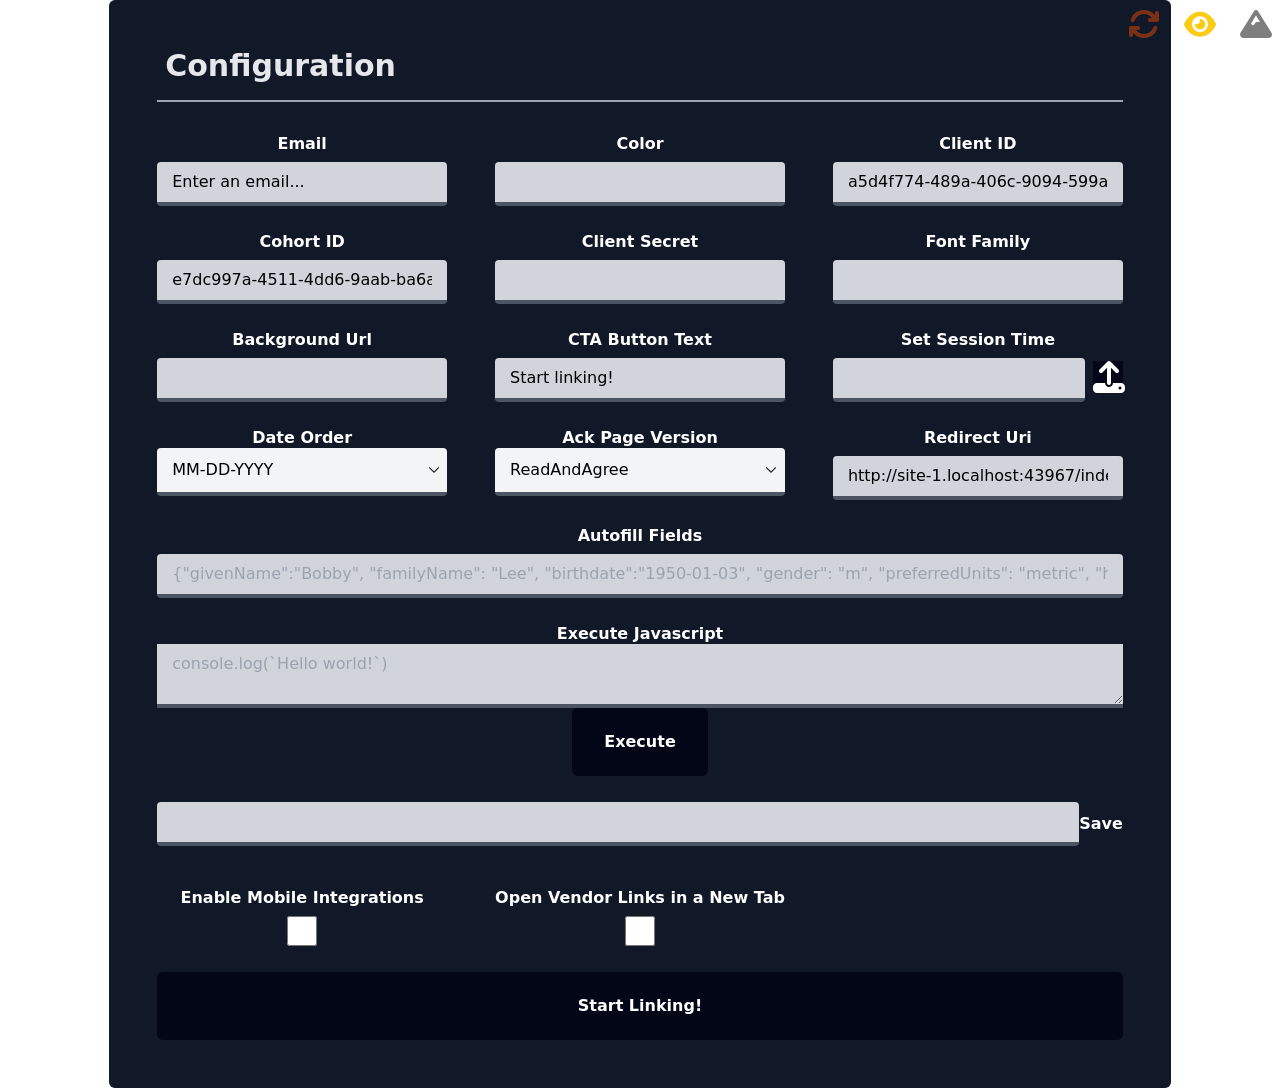
==== commit 9cd9d697: "Test" ====
--- a/index.html
+++ b/index.html
@@ -4,7 +4,7 @@
     <meta charset="UTF-8" />
     <link rel="icon" type="image/svg+xml" href="/vite.svg" />
     <meta name="viewport" content="width=device-width, initial-scale=1.0" />
-    <title>DashLX Cobranding</title>
+    <title>DashLX Cobranding Only</title>
     <link rel="stylesheet" href="./assets/webAppEntry.css">
   </head>
   <body>
